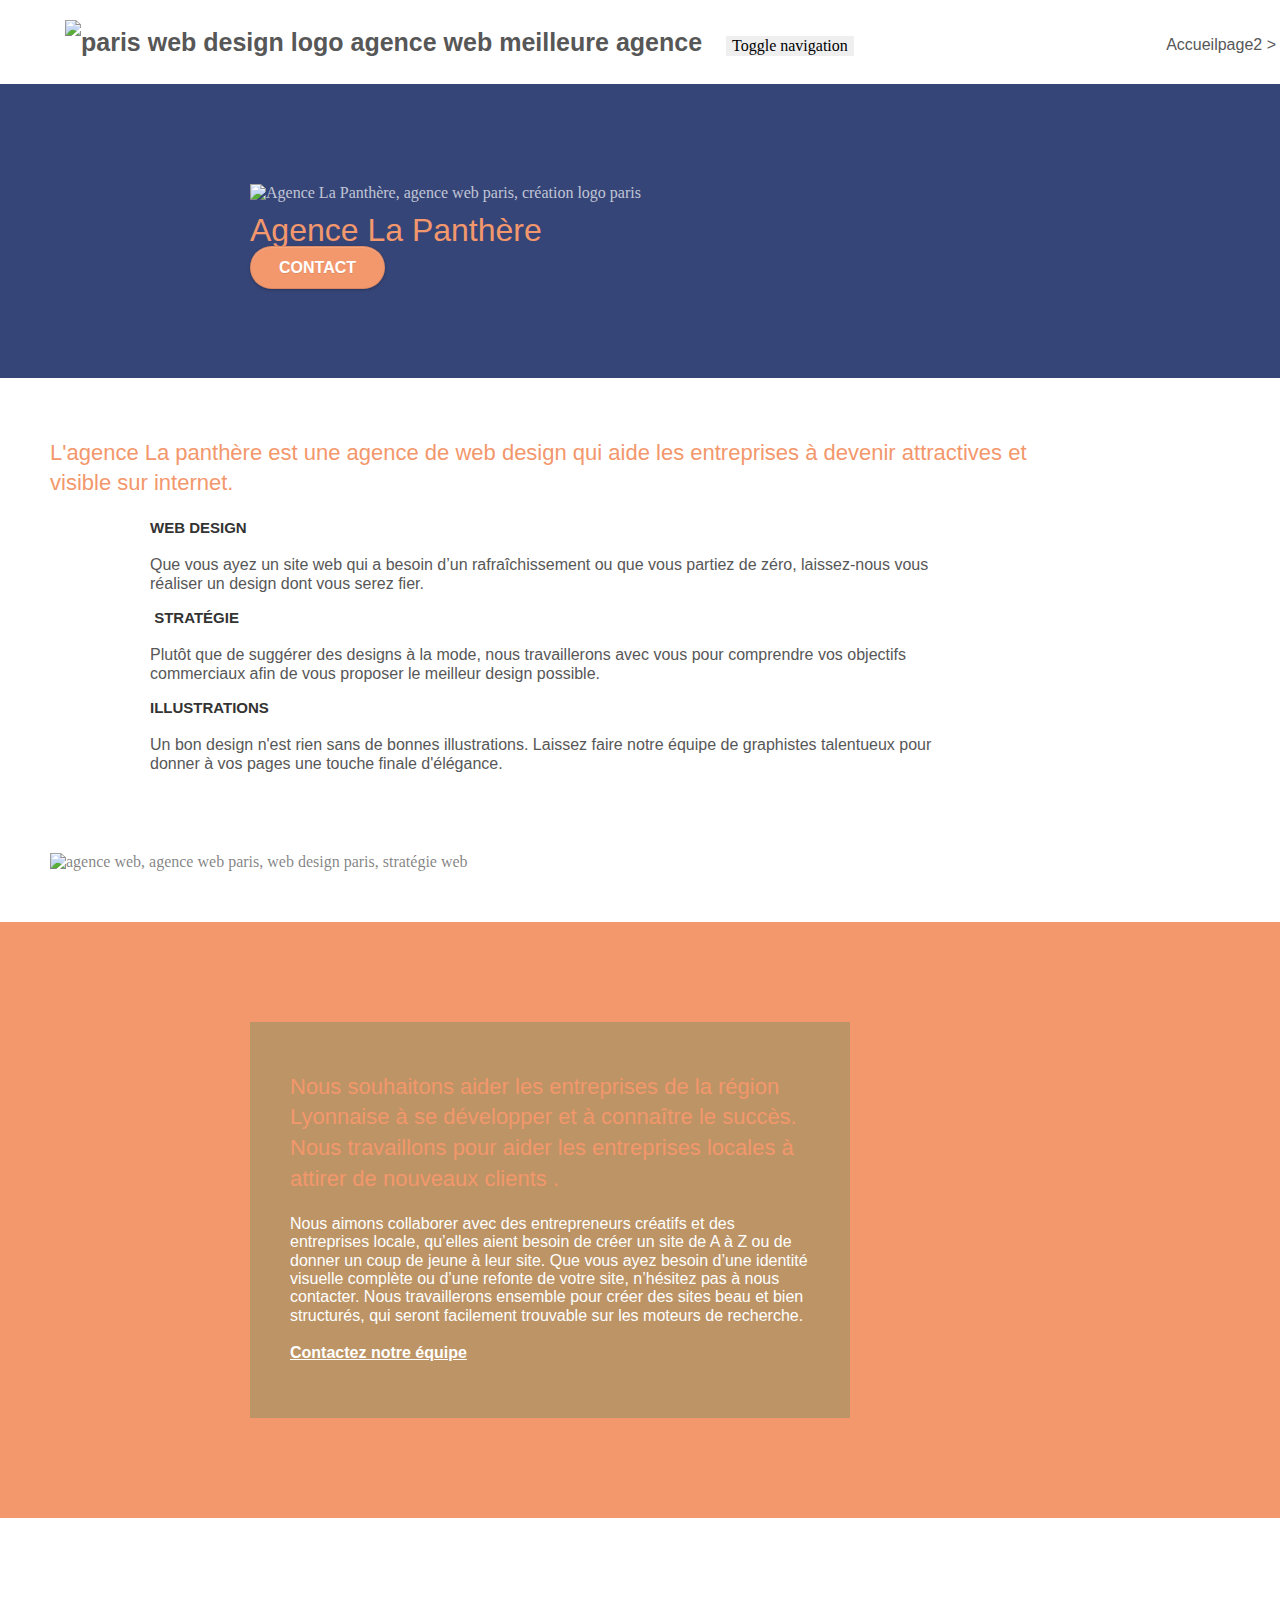
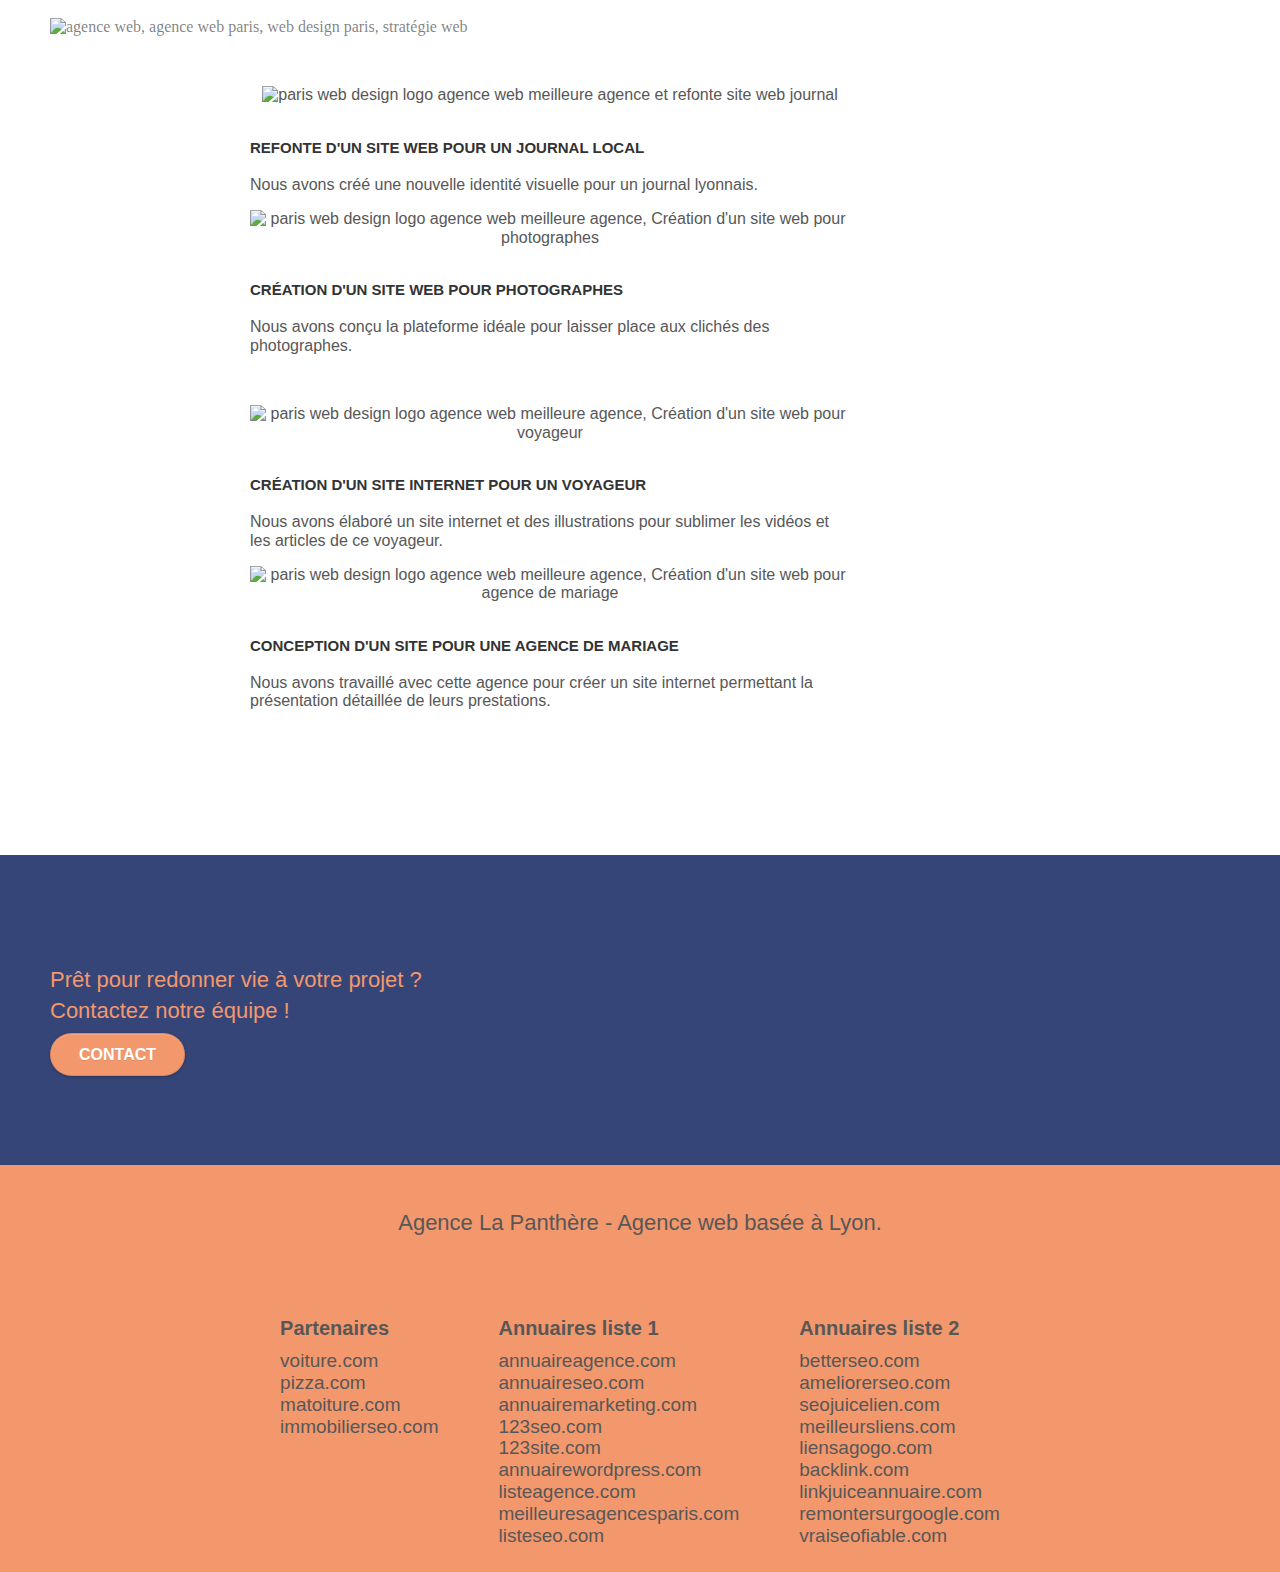
==== index.html @ 9db384db "SEO, Acces 1.0" ====
<!doctype html>
<html lang="fr">
<head>
    <meta charset="utf-8">
    <meta name="keywords" content="seo, google, site web, site internet, agence design paris, agence design, agence design,agence design,agence design,agence design,agence design,agence design,agence design,agence design">
    <meta name="description" content="L'agence La panthère est une agence de web design qui aide les entreprises à devenir attractives et visible sur internet.">
    <meta name="viewport" content="width=device-width, initial-scale=1.0, viewport-fit=cover">
    <link rel="shortcut icon" type="image/png" href="favicon.jpg">
    
	<link rel="stylesheet" type="text/css" href="./css/bootstrap.css">
	<link rel="stylesheet" type="text/css" href="./css/font-awesome.css">
	<link rel="stylesheet" type="text/css" href="css/et-line.css">
	<link rel="stylesheet" type="text/css" href="style.css">
	<link rel="stylesheet" type="text/css" href="css/normalize.css">
	
    
	<script src="./js/jquery-2.1.0.js"></script>
	<script src="./js/bootstrap.js"></script>
	<script src="./js/blocs.js"></script>
	<script src="./js/jquery.touchSwipe.js" defer></script>
	<script src="./js/gmaps.js"></script>

    <title>.</title>

    
<!-- Analytics -->
 
<!-- Analytics END -->
    
</head>
<body>
<!-- Principal conteneur -->
<div class="page-container">
    
<!-- bloc-0 -->
<div class="bloc bgc-white l-bloc " id="bloc-0">
	<div class="container bloc-sm">

		<nav class="navbar row">
			<div class="navbar-header">
				<a class="navbar-brand" href="index.html"><img src="img/agence-la-panthere-monochrome.svg" alt="paris web design logo agence web meilleure agence" height="40" /></a>
				<button id="nav-toggle" type="button" class="ui-navbar-toggle navbar-toggle" data-toggle="collapse" data-target=".navbar-1">
					<span class="sr-only">Toggle navigation</span><span class="icon-bar"></span><span class="icon-bar"></span><span class="icon-bar"></span>
				</button>
			</div>
			<div class="collapse navbar-collapse navbar-1 special-dropdown-nav">
				<ul class="site-navigation nav navbar-nav">
					<li>
						<a href="index.html">Accueil</a>
					</li>
					<li>
					</li>
					<li>
						<a href="page2.html">page2 &gt;</a>
					</li>
				</ul>
			</div>
		</nav>
	</div>
</div>
<!-- bloc-0 END -->

<!-- bloc-1-presentation -->
<div class="bloc bgc-dark-slate-blue bg-banniere d-bloc bg-t-edge bloc-bg-texture texture-paper b-parallax" id="bloc-1-hero">
	<div class="container bloc-lg">
		<div class="row tight-width-whitespace">
			<div class="col-sm-12">
				<img src="img/logo.png" class="center-block image-resize-mode" width="100" alt="Agence La Panthère, agence web paris, création logo paris" />
				<h1 class="text-center hero-bloc-text tc-white ">
					Agence La Panthère
				</h1>
				<div class="text-center">
					<a href="page2.html" class="btn btn-lg btn-clean btn-rd cta-hero btn-atomic-tangerine" id="cta-hero">Contact</a>
				</div>
			</div>
		</div>
	</div>
</div>
<!-- bloc-1-presentation END -->

<!-- bloc-2-services -->
<div class="bloc bgc-white l-bloc" id="bloc-2-services">
	<div class="container bloc-md">
		<div class="row">
			<h2 class="mg-md text-center tc-white">
				L'agence La panthère est une agence de web design qui aide les entreprises à devenir attractives et visible sur internet.
			</h2>
		</div>
		<div class="row voffset-lg med-width-whitespace">
			<div class="col-sm-4">
				<div class="text-center">
					<span class="et-icon-browser sm-shadow icon-dark-slate-blue icons icon-lg"></span>
				</div>
				<h3 class="mg-md text-center">
					Web design
				</h3>
				<p class="text-center ">
					Que vous ayez un site web qui a besoin d&rsquo;un rafraîchissement ou que vous partiez de zéro, laissez-nous vous réaliser un design dont vous serez fier.
				</p>
			</div>
			<div class="col-sm-4">
				<div class="text-center">
					<span class="et-icon-presentation sm-shadow icon-dark-slate-blue icons icon-lg"></span>
				</div>
				<h3 class="mg-md text-center">
					&nbsp;Stratégie
				</h3>
				<p class="text-center ">
					Plutôt que de suggérer des designs à la mode, nous travaillerons avec vous pour comprendre vos objectifs commerciaux afin de vous proposer le meilleur design possible.<br>
				</p>
			</div>
			<div class="col-sm-4">
				<div class="text-center">
					<span class="et-icon-edit sm-shadow icon-dark-slate-blue icons icon-lg"></span>
				</div>
				<h3 class="mg-md text-center">
					Illustrations
				</h3>
				<p class="text-center ">
					Un bon design n'est rien sans de bonnes illustrations. Laissez faire notre équipe de graphistes talentueux pour donner à vos pages une touche finale d'élégance.
				</p>
			</div>
		</div>
		<div class="row voffset-lg voffset">
			<div class="col-xs-12 col-md-8 col-md-offset-2 text-center">
				<img alt="agence web, agence web paris, web design paris, stratégie web" src="img/citation.png" />

			</div>
		</div>
	</div>
</div>
<!-- bloc-2-services END -->

<!-- bloc-3-what-i-do -->
<div class="bloc tc-white bgc-atomic-tangerine bg-presentation d-bloc bloc-bg-texture texture-paper b-parallax" id="bloc-3-what-i-do">
	<div class="container bloc-lg">
		<div class="row tight-width-whitespace black-background">
			<div class="col-sm-12">
				<h2 class="mg-md text-center tc-white">
					Nous souhaitons aider les entreprises de la région Lyonnaise à se développer et à connaître le succès. Nous travaillons pour aider les entreprises locales à attirer de nouveaux clients .<br>
				</h2>
				<p class="text-center white">
					Nous aimons collaborer avec des entrepreneurs créatifs et des entreprises locale, qu’elles aient besoin de créer un site de A à Z ou de donner un coup de jeune à leur site. Que vous ayez besoin d’une identité visuelle complète ou d’une refonte de votre site, n’hésitez pas à nous contacter. Nous travaillerons ensemble pour créer des sites beau et bien structurés, qui seront facilement trouvable sur les moteurs de recherche. <br><br><a class="ltc-white bold-link" href="page2.html">Contactez notre équipe</a><br>
				</p>
			</div>
		</div>
	</div>
</div>
<!-- bloc-3-what-i-do END -->

<!-- bloc-4-portfolio -->
<div class="bloc bgc-white bg-lines-h2-bg bg-repeat l-bloc" id="bloc-4-portfolio">
	<div class="container bloc-lg">
		<div class="row">
			<div class="col-sm-12 text-center">
				<img alt="agence web, agence web paris, web design paris, stratégie web" src="img/title2.png" />
			</div>
		</div>
		<div class="row tight-width-whitespace portfolio-row">
			<div class="col-sm-6">
				<a href="#" data-lightbox="img/1.jpg" data-gallery-id="gallery-1" data-caption="Refonte d'un site web pour un journal local" data-frame="snapshot-lb"><img src="img/1.jpg" alt="paris web design logo agence web meilleure agence et refonte site web journal" class="img-responsive portfolio-thumb" /></a>
				<h3 class="mg-md text-center">
					Refonte d'un site web pour un journal local
				</h3>
				<p class="text-center">
					Nous avons créé une nouvelle identité visuelle pour un journal lyonnais.
				</p>
			</div>
			<div class="col-sm-6">
				<a href="#" data-lightbox="img/2.jpg" data-gallery-id="gallery-1" data-caption="Création d'un site web pour photographes" data-frame="snapshot-lb"><img src="img/2.jpg" class="img-responsive portfolio-thumb" alt="paris web design logo agence web meilleure agence, Création d'un site web pour photographes" /></a>
				<h3 class="mg-md text-center">
					Création d'un site web pour photographes
				</h3>
				<p class="text-center">
					Nous avons conçu la plateforme idéale pour laisser place aux clichés des photographes.
				</p>
			</div>
		</div>
		<div class="row tight-width-whitespace portfolio-row">
			<div class="col-sm-6">
				<a href="#" data-lightbox="img/3.bmp" data-gallery-id="gallery-1" data-caption="Création d'un site internet pour un voyageur" data-frame="snapshot-lb"><img src="img/3.bmp" class="img-responsive portfolio-thumb" alt="paris web design logo agence web meilleure agence, Création d'un site web pour voyageur"/></a>
				<h3 class="mg-md text-center">
					Création d'un site internet pour un voyageur
				</h3>
				<p class="text-center">
					Nous avons élaboré un site internet et des illustrations pour sublimer les vidéos et les articles de ce voyageur.
				</p>
			</div>
			<div class="col-sm-6">
				<a href="#" data-lightbox="img/4.bmp" data-gallery-id="gallery-1" data-caption="Conception d'un site pour une agence de mariage" data-frame="snapshot-lb"><img src="img/4.bmp" class="img-responsive portfolio-thumb" alt="paris web design logo agence web meilleure agence, Création d'un site web pour agence de mariage" /></a>
				<h3 class="mg-md text-center">
					Conception d'un site pour une agence de mariage
				</h3>
				<p class="text-center">
					Nous avons travaillé avec cette agence pour créer un site internet permettant la présentation détaillée de leurs prestations.
				</p>
			</div>
		</div>
	</div>
</div>
<!-- bloc-4-portfolio END -->

<!-- bloc-5-cta -->
<div class="bloc bgc-dark-slate-blue bg-banniere d-bloc bloc-bg-texture texture-paper" id="bloc-5-cta">
	<div class="container bloc-lg">
		<div class="row">
			<h2 class="mg-md text-center tc-white">
				Prêt pour redonner vie à votre projet ?<br>Contactez notre équipe !
			</h2>
			<div class="col-sm-12 text-center">
				<a href="page2.html" class="btn btn-atomic-tangerine btn-clean btn-rd btn-lg cta-hero">Contact</a>
			</div>
		</div>
	</div>
</div>
<!-- bloc-5-cta END -->

<!-- Footer - bloc-8 -->
<footer>
	<h2>
		Agence La Panthère - Agence web basée à Lyon.
	</h2>
	<div class="social-content">
		<span><a class="social-link" href="#"><i class="fa-brands fa-twitter fa-2x"></i></a></span>
		<span><a class="social-link" href="#"><i class="fa-brands fa-facebook-f fa-2x"></i></a></span>
		<span><a class="social-link" href="#"><i class="fa-brands fa-dribbble fa-2x"></i></a></span>
		<span><a class="social-link" href="#"><i class="fa-brands fa-instagram fa-2x"></i></a></span>
	</div>
	<div class="footer-content">
		<div class="">
			<p>Partenaires</p>
			<ul>
				<li><a href="voiture.com">voiture.com</a></li>
				<li><a href="pizza.com">pizza.com</a></li>
				<li><a href="matoiture.com">matoiture.com</a></li>
				<li><a href="immobilierseo.com">immobilierseo.com</a></li>
			</ul>
		</div>
		<div class="">
			<p>Annuaires liste 1</p>
			<ul>
				<li><a href="annuaireagence.com">annuaireagence.com</a></li>
				<li><a href="annuaireseo.com">annuaireseo.com</a></li>
				<li><a href="annuairemarketing.com">annuairemarketing.com</a></li>
				<li><a href="123seoture.com">123seo.com</a></li>
				<li><a href="123site.com">123site.com</a></li>
				<li><a href="annuairewordpress.com">annuairewordpress.com</a></li>
				<li><a href="listeagence.com">listeagence.com</a></li>
				<li><a href="meilleuresagencesparis.com">meilleuresagencesparis.com</a></li>
				<li><a href="listeseo.com">listeseo.com</a></li>
			</ul>
		</div>
		<div class="">
			<p>Annuaires liste 2</p>
			<ul>
				<li><a href="betterseo.com">betterseo.com</a></li>
				<li><a href="ameliorerseo.com">ameliorerseo.com</a></li>
				<li><a href="seojuicelien.com">seojuicelien.com</a></li>
				<li><a href="meilleursliens.com">meilleursliens.com</a></li>
				<li><a href="liensagogo.com">liensagogo.com</a></li>
				<li><a href="backlink.com">backlink.com</a></li>
				<li><a href="linkjuiceannuaire.com">linkjuiceannuaire.com</a></li>
				<li><a href="remontersurgoogle.com">remontersurgoogle.com</a></li>
				<li><a href="vraiseofiable.com">vraiseofiable.com</a></li>
			</ul>
		</div>
	</div>
</footer>
<!-- Footer - bloc-8 END -->

</div>
<!-- Principal conteneur END -->

<script src="https://kit.fontawesome.com/66a6e601e6.js" crossorigin="anonymous"></script>   

</body>
</html>
---- style.css ----
body {
    margin: 0;
    padding: 0;
    background: #FFF;
    overflow-x: hidden;
    -webkit-font-smoothing: antialiased;
    -moz-osx-font-smoothing: grayscale;
}

a,
button {
    transition: all .3s ease-in-out;
    outline: none!important;
}

a:hover {
    text-decoration: none;
    cursor: pointer;
}

#page-loading-blocs-notifaction {
    position: fixed;
    top: 0;
    bottom: 0;
    width: 100%;
    z-index: 100000;
    background: #FFFFFF url("img/pageload-spinner.gif") no-repeat center center;
}

.bloc {
    width: 100%;
    clear: both;
    background: 50% 50% no-repeat;
    padding: 0 50px;
    -webkit-background-size: cover;
    -moz-background-size: cover;
    -o-background-size: cover;
    background-size: cover;
    position: relative;
}

.bloc .container {
    padding-left: 0;
    padding-right: 0;
}

.bloc-lg {
    padding: 100px 50px;
}

.bloc-md {
    padding: 50px;
}

.bloc-sm {
    padding: 20px 50px;
}

.bg-center,
.bg-l-edge,
.bg-r-edge,
.bg-t-edge,
.bg-b-edge,
.bg-tl-edge,
.bg-bl-edge,
.bg-tr-edge,
.bg-br-edge,
.bg-repeat {
    -webkit-background-size: auto!important;
    -moz-background-size: auto!important;
    -o-background-size: auto!important;
    background-size: auto!important;
}

.bg-repeat {
    background: repeat;
}

.bg-t-edge {
    background: top no-repeat;
}

.bloc-bg-texture::before {
    content: "";
    background-size: 2px 2px;
    position: absolute;
    top: 0;
    bottom: 0;
    left: 0;
    right: 0;
}

.texture-paper::before {
    background: url("img/texture-paper.png");
    background-size: 280px 280px;
}

.b-parallax {
    background-attachment: fixed;
}

.d-bloc {
    color: rgba(255, 255, 255, .7);
}

.d-bloc button:hover {
    color: rgba(255, 255, 255, .9);
}

.d-bloc .icon-round,
.d-bloc .icon-square,
.d-bloc .icon-rounded,
.d-bloc .icon-semi-rounded-a,
.d-bloc .icon-semi-rounded-b {
    border-color: rgba(255, 255, 255, .9);
}

.d-bloc .divider-h span {
    border-color: rgba(255, 255, 255, .2);
}

.d-bloc .a-btn,
.d-bloc .navbar a,
.d-bloc .navbar-brand,
.d-bloc a .icon-sm,
.d-bloc a .icon-md,
.d-bloc a .icon-lg,
.d-bloc a .icon-xl,
.d-bloc h1 a,
.d-bloc h2 a,
.d-bloc h3 a,
.d-bloc h4 a,
.d-bloc h5 a,
.d-bloc h6 a,
.d-bloc p a {
    color: rgba(255, 255, 255, .6);
}

.d-bloc .a-btn:hover,
.d-bloc .navbar a:hover,
.d-bloc .navbar-brand:hover,
.d-bloc a:hover .icon-sm,
.d-bloc a:hover .icon-md,
.d-bloc a:hover .icon-lg,
.d-bloc a:hover .icon-xl,
.d-bloc h1 a:hover,
.d-bloc h2 a:hover,
.d-bloc h3 a:hover,
.d-bloc h4 a:hover,
.d-bloc h5 a:hover,
.d-bloc h6 a:hover,
.d-bloc p a:hover {
    color: rgba(255, 255, 255, 1);
}

.d-bloc .navbar-toggle .icon-bar {
    background: rgba(255, 255, 255, 1);
}

.d-bloc .btn-wire,
.d-bloc .btn-wire:hover {
    color: rgba(255, 255, 255, 1);
    border-color: rgba(255, 255, 255, 1);
}

.d-bloc .panel {
    color: rgba(0, 0, 0, .5);
}

.d-bloc .panel button:hover {
    color: rgba(0, 0, 0, .7);
}

.d-bloc .panel icon {
    border-color: rgba(0, 0, 0, .7);
}

.d-bloc .panel .divider-h span {
    border-color: rgba(0, 0, 0, .1);
}

.d-bloc .panel .a-btn {
    color: rgba(0, 0, 0, .6);
}

.d-bloc .panel .a-btn:hover {
    color: rgba(0, 0, 0, 1);
}

.d-bloc .panel .btn-wire,
.d-bloc .panel .btn-wire:hover {
    color: rgba(0, 0, 0, .7);
    border-color: rgba(0, 0, 0, .3);
}

.d-bloc .panel,
.l-bloc {
    color: rgba(0, 0, 0, .5);
}

.d-bloc .panel button:hover,
.l-bloc button:hover {
    color: rgba(0, 0, 0, .7);
}

.l-bloc .icon-round,
.l-bloc .icon-square,
.l-bloc .icon-rounded,
.l-bloc .icon-semi-rounded-a,
.l-bloc .icon-semi-rounded-b {
    border-color: rgba(0, 0, 0, .7);
}

.d-bloc .panel .divider-h span,
.l-bloc .divider-h span {
    border-color: rgba(0, 0, 0, .1);
}

.d-bloc .panel .a-btn,
.l-bloc .a-btn,
.l-bloc .navbar a,
.l-bloc .navbar-brand,
.l-bloc a .icon-sm,
.l-bloc a .icon-md,
.l-bloc a .icon-lg,
.l-bloc a .icon-xl,
.l-bloc h1 a,
.l-bloc h2 a,
.l-bloc h3 a,
.l-bloc h4 a,
.l-bloc h5 a,
.l-bloc h6 a,
.l-bloc p a {
    color: rgba(0, 0, 0, .6);
}

.d-bloc .panel .a-btn:hover,
.l-bloc .a-btn:hover,
.l-bloc .navbar a:hover,
.l-bloc .navbar-brand:hover,
.l-bloc a:hover .icon-sm,
.l-bloc a:hover .icon-md,
.l-bloc a:hover .icon-lg,
.l-bloc a:hover .icon-xl,
.l-bloc h1 a:hover,
.l-bloc h2 a:hover,
.l-bloc h3 a:hover,
.l-bloc h4 a:hover,
.l-bloc h5 a:hover,
.l-bloc h6 a:hover,
.l-bloc p a:hover {
    color: rgba(0, 0, 0, 1);
}

.l-bloc .navbar-toggle .icon-bar {
    color: rgba(0, 0, 0, .6);
}

.d-bloc .panel .btn-wire,
.d-bloc .panel .btn-wire:hover,
.l-bloc .btn-wire,
.l-bloc .btn-wire:hover {
    color: rgba(0, 0, 0, .7);
    border-color: rgba(0, 0, 0, .3);
}

.voffset {
    margin-top: 30px;
}

.voffset-lg {
    margin-top: 80px;
}

.row-no-gutters {
    margin-right: 0;
    margin-left: 0;
}

.row.row-no-gutters > [class^="col-"],
.row.row-no-gutters > [class*=" col-"] {
    padding-right: 0;
    padding-left: 0;
}

#bloc-1-hero h1 {
    font-size: 32px;
}

.navbar {
    margin-bottom: 0;
    z-index: 1;
}

.navbar-brand {
    height: auto;
    padding: 3px 15px;
    font-size: 25px;
    font-weight: normal;
    font-weight: 600;
    line-height: 44px;
}

.navbar-brand img {
    max-height: 200px;
    margin: 0 5px 0 0;
    display: inline;
}

.navbar-brand img[src$=svg] {
    min-width: 100px;
}

.nav-center .navbar-brand img {
    margin: 0;
}

.navbar .nav {
    padding-top: 2px;
    margin-right: -16px;
    float: right;
    z-index: 1;
}

.nav > li {
    float: left;
    margin-top: 4px;
    font-size: 16px;
}

.navbar-nav .open .dropdown-menu > li > a {
    text-align: inherit;
}

.nav > li a:hover,
.nav > li a:focus {
    background: transparent;
}

.navbar-toggle {
    margin: 10px 10px 0 0;
    border: 0px;
}

.navbar-toggle:hover {
    background: transparent!important;
}

.navbar-toggle .icon-bar {
    background-color: rgba(0, 0, 0, .5);
    width: 26px;
}

.nav-invert .navbar .nav {
    float: left;
}

.nav-invert .navbar-header,
.nav-invert .navbar-brand {
    float: right;
    position: relative;
    z-index: 2;
}

@media (min-width: 768px) {
    .site-navigation {
        position: absolute;
        top: 50%;
        right: 20px;
        transform: translate(0, -50%);
        -webkit-transform: translateY(-50%);
    }
    .nav > li .dropdown-menu a,
    .nav > li .dropdown-menu a:hover {
        color: #484848;
    }
    .nav-invert .site-navigation {
        left: 0;
        right: 0;
    }
    .nav-center {
        text-align: center;
    }
    .nav-center .navbar-header {
        width: 100%;
    }
    .nav-center .navbar-header,
    .nav-center .navbar-brand,
    .nav-center .nav > li {
        float: none;
        display: inline-block;
    }
    .nav-center .site-navigation {
        position: relative;
        width: 100%;
        right: 0;
        margin-right: 0px;
        margin-top: 20px;
    }
    .nav-center.mini-nav .navbar-toggle {
        float: none;
        margin: 10px auto 0;
    }
}

.nav > li > .dropdown a {
    background: none!important;
    display: block;
    padding: 14px 15px;
}

nav .caret {
    margin: 0 5px;
}

.dropdown-menu .dropdown-menu {
    top: -8px;
    left: 100%;
}

.dropdown-menu .dropmenu-flow-right {
    top: 100%;
    left: 0;
    margin-left: -1px;
    border-top-left-radius: 0;
    border-top-right-radius: 0;
}

.dropdown-menu .dropdown span {
    border: 4px solid black;
    border-top-color: transparent;
    border-right-color: transparent;
    border-bottom-color: transparent;
    margin: 6px -5px 0 0!important;
    float: right;
}

.mg-md {
    margin-top: 10px;
    margin-bottom: 20px;
}

.mg-lg {
    margin-top: 10px;
    margin-bottom: 40px;
}

.btn {
    margin: 0 5px 5px 0;
}

.btn.pull-right {
    margin: 0 0 5px 5px;
}

.btn-d,
.btn-d:hover,
.btn-d:focus {
    color: #FFF;
    background: rgba(0, 0, 0, .3);
}

button {
    outline: none!important;
}

.btn-rd {
    border-radius: 40px;
}

.btn-clean {
    border: 1px solid rgba(0, 0, 0, .08);
    border-bottom-color: rgba(0, 0, 0, .1);
    text-shadow: 0 1px 0 rgba(0, 0, 1, .1);
    box-shadow: 0 1px 3px rgba(0, 0, 1, .25), inset 0 1px 0 0 rgba(255, 255, 255, .15);
}

.icon-md {
    font-size: 30px!important;
}

.icon-lg {
    font-size: 60px!important;
}

.sm-shadow {
    text-shadow: 0 1px 2px rgba(0, 0, 0, .3);
}

.panel-sq,
.panel-sq .panel-heading,
.panel-sq .panel-footer {
    border-radius: 0;
}

.panel-rd {
    border-radius: 30px;
}

.panel-rd .panel-heading {
    border-radius: 29px 29px 0 0;
}

.panel-rd .panel-footer {
    border-radius: 0 0 29px 29px;
}

.form-control {
    border-color: rgba(0, 0, 0, .1);
    box-shadow: none;
}

.scrollToTop {
    width: 40px;
    height: 40px;
    position: fixed;
    bottom: 20px;
    right: 20px;
    opacity: 0;
    z-index: 500;
    transition: all .3s ease-in-out;
}

.scrollToTop span {
    margin-top: 6px;
}

.showScrollTop {
    font-size: 14px;
    opacity: 1;
}

a[data-lightbox] {
    position: relative;
    display: block;
    text-align: center;
}

a[data-lightbox]:hover::before {
    content: "+";
    font-family: "HelveticaNeue-Light", "Helvetica Neue Light", "Helvetica Neue", Helvetica, Arial;
    font-size: 32px;
    width: 50px;
    height: 50px;
    margin-left: -25px;
    border-radius: 50%;
    background: rgba(0, 0, 0, .6);
    color: #FFF;
    font-weight: 100;
    z-index: 1;
    position: absolute;
    top: 50%;
    transform: translateY(-50%);
    -webkit-transform: translateY(-50%);
}

a[data-lightbox]:hover img {
    opacity: 0.6;
    -webkit-animation-fill-mode: none;
    animation-fill-mode: none;
}

#lightbox-modal {
    display: flex;
    align-items: center;
}

#lightbox-modal .modal-dialog {
    width: 90%;
    max-width: 900px;
    margin: 0 auto 0;
}

#lightbox-modal .modal-dialog img {
    max-height: 90vh;
    margin: 0 auto;
}

.lightbox-caption {
    padding: 20px;
    color: #FFF;
    background: rgba(0, 0, 0, .5);
    position: absolute;
    left: 15px;
    right: 15px;
    bottom: 5px;
}

.close-lightbox {
    color: #FFF;
    font-size: 30px;
    position: absolute;
    top: 20px;
    right: 20px;
    z-index: 20;
    background: rgba(0, 0, 0, .5);
    border: none;
    line-height: 30px;
    padding: 0 9px 5px;
    opacity: 0.3;
}

.close-lightbox:hover,
.next-lightbox:hover,
.prev-lightbox:hover {
    opacity: 1.0;
    color: #FFF;
}

.next-lightbox,
.prev-lightbox {
    font-size: 20px;
    color: rgba(255, 255, 255, .9);
    background: rgba(0, 0, 0, .5);
    transition: all .2s ease-in-out;
    position: absolute;
    top: 45%;
    z-index: 1;
    opacity: 0.4;
}

.next-lightbox {
    padding: 6px 8px 1px 13px;
    right: 25px;
}

.prev-lightbox {
    padding: 6px 13px 1px 10px;
    left: 25px;
}

.snapshot-lb .modal-body {
    padding-bottom: 45px;
}

.snapshot-lb .lightbox-caption {
    padding: 0;
    color: rgba(0, 0, 0, .5);
    background: none;
}

h1,
h2,
h3,
h4,
h5,
h6,
p,
label,
.btn,
a {
    font-family: "helvetica";
    font-weight: 400;
    color: #575757!important;
}

.container {
    max-width: 1000px;
}

.hero-bloc-text {
    font-size: 38px;
}

.hero-bloc-text-sub {
    font-size: 36px;
}

.statement-bloc-text {
    line-height: 26px;
    font-style: italic;
    font-size: 20px;
    text-align: center;
    font-weight: lighter;
    max-width: 520px;
    margin: auto auto auto auto;
}
.tight-width-whitespace {
    max-width: 600px;
    margin: auto auto auto auto;
}

.h1 {
    font-size: 20px;
    font-family: "Open Sans";
}

.cta-hero {
    margin-top: 22px;
    color: #FFFFFF!important;
    text-transform: uppercase;
    padding: 12px 28px 12px 28px;
    font-size: 16px;
    font-weight: 700;
}

.social {
    max-width: 400px;
    margin: auto auto auto auto;
}

h2 {
    font-size: 22px;
    line-height: 1.4em;
}

h3 {
    font-size: 15px;
    text-transform: uppercase;
    font-weight: 700;
    color: #333333!important;
}

.med-width-whitespace {
    max-width: 800px;
    margin: auto auto auto auto;
    box-shadow: 0px 0px 0px #000000;
}

h1 {
    color: #333333!important;
}

h4 {
    color: #333333!important;
}

.icons {
    margin-bottom: 14px;
    margin-top: 24px;
}

.white {
    color: #FFFFFF!important;
}

.portfolio-thumb {
    margin-bottom: 24px;
}

.portfolio-row {
    margin-bottom: 44px;
    margin-top: 50px;
}

.avatar {
    box-shadow: 0px 4px 9px rgba(0, 0, 0, 0.3);
}

.black-background {
    background-color: rgba(165, 147, 99, 0.7);
    padding: 40px 40px 40px 40px;
}

.bold-link {
    font-weight: 900;
    text-decoration: underline!important;
}

.bgc-white {
    background-color: #FFFFFF;
}

.bgc-dark-slate-blue {
    background-color: #364577;
}

.bgc-atomic-tangerine {
    background-color: #F3976C;
}

.tc-white {
    color: #F3976C!important;
}

.btn-atomic-tangerine {
    background: #F3976C;
    color: #FFFFFF!important;
}

.btn-atomic-tangerine:hover {
    background: #c27956!important;
    color: #FFFFFF!important;
}

.ltc-white {
    color: #FFFFFF!important;
}

.ltc-white:hover {
    color: #cccccc!important;
}

.ltc-atomic-tangerine {
    color: #F3976C!important;
}

.ltc-atomic-tangerine:hover {
    color: #c27956!important;
}

.icon-dark-slate-blue {
    color: #364577!important;
    border-color: #364577!important;
}

.bg-dots-bg {
    background-image: url("img/dots-bg.png");
}

.bg-lines-h2-bg {
    background-image: url("img/lines-h2-bg.png");
}

.bg-banniere {
    background-image: url("img/agence-la-panthere.jpg");
}

.bg-presentation {
    background-image: url("img/image-de-presentation.bmp");
}

@media (max-width: 1024px) {
    .bloc {
        padding-left: 20px;
        padding-right: 20px;
    }
    .bloc.full-width-bloc,
    .bloc-tile-2.full-width-bloc .container,
    .bloc-tile-3.full-width-bloc .container,
    .bloc-tile-4.full-width-bloc .container {
        padding-left: 0;
        padding-right: 0;
    }
}

@media (max-width: 992px) and (min-width: 768px) {
    .navbar .nav {
        max-width: 80%
    }
    .nav-center.navbar .nav {
        max-width: 100%
    }
}

@media only screen and (min-device-width: 768px) and (max-device-width: 1024px) and (orientation: landscape) {
    .b-parallax {
        background-attachment: scroll;
    }
}

@media only screen and (min-device-width: 1024px) and (max-device-width: 1366px) and (-webkit-min-device-pixel-ratio: 1.5) {
    .b-parallax {
        background-attachment: scroll;
    }
}

@media (max-width: 991px) {
    .container {
        width: 100%;
    }
    .b-parallax {
        background-attachment: scroll;
    }
    .page-container,
    #hero-bloc {
        overflow-x: hidden;
        position: relative;
    }
    .bloc {
        padding-left: constant(safe-area-inset-left);
        padding-right: constant(safe-area-inset-right);
    }
    .bloc-group,
    .bloc-group .bloc {
        display: block;
        width: 100%;
    }
    .bloc-fill-screen .fill-bloc-top-edge,
    .bloc-fill-screen .fill-bloc-bottom-edge {
        padding: 0 20px;
        padding-left: constant(safe-area-inset-left);
        padding-right: constant(safe-area-inset-right);
    }
}

@media (max-width: 767px) {
    .page-container {
        overflow-x: hidden;
        position: relative;
    }
    h1,
    h2,
    h3,
    h4,
    h5,
    h6,
    p,
    #disqus_thread {
        padding-left: 10px!important;
        padding-right: 10px!important;
    }
    .b-parallax {
        background-attachment: scroll;
    }
    .navbar .nav {
        padding-top: 0;
        border-top: 1px solid rgba(0, 0, 0, .2);
        float: none!important;
    }
    .navbar.row {
        margin-left: 0;
        margin-right: 0;
    }
    .site-navigation {
        position: inherit;
        transform: none;
        -webkit-transform: none;
        -ms-transform: none;
    }
    .nav > li {
        margin-top: 0;
        border-bottom: 1px solid rgba(0, 0, 0, .1);
        background: rgba(0, 0, 0, .05);
        text-align: left;
        padding-left: 15px;
        width: 100%;
    }
    .nav > li:hover {
        background: rgba(0, 0, 0, .08);
    }
    .dropdown .dropdown a .caret {
        float: none;
        margin: 5px 0 0 10px!important;
        border: 4px solid black;
        border-bottom-color: transparent;
        border-right-color: transparent;
        border-left-color: transparent;
    }
    #hero-bloc .navbar .nav {
        background: rgba(0, 0, 0, .8);
    }
    #hero-bloc .navbar .nav a {
        color: rgba(255, 255, 255, .6);
    }
    .hero {
        padding: 50px 0;
    }
    .hero-nav {
        left: -1px;
        right: -1px;
    }
    .navbar-collapse {
        padding: 0;
        overflow-x: hidden;
        -webkit-box-shadow: none;
        box-shadow: none;
    }
    .navbar-brand img {
        max-height: 40px;
        width: auto;
    }
    .nav-invert .navbar-header {
        float: none;
        width: 100%;
    }
    .nav-invert .navbar-toggle {
        float: left;
        margin-left: 10px;
    }
    .bloc {
        padding-left: 0;
        padding-right: 0;
    }
    .bloc-xxl,
    .bloc-xl,
    .bloc-lg {
        padding: 40px 0;
    }
    .bloc-sm,
    .bloc-md {
        padding-left: 0;
        padding-right: 0;
    }
    .bloc-tile-2 .container,
    .bloc-tile-3 .container,
    .bloc-tile-4 .container,
    .bloc-fill-screen .fill-bloc-top-edge,
    .bloc-fill-screen .fill-bloc-bottom-edge {
        padding-left: 0;
        padding-right: 0;
    }
    .a-block {
        padding: 0 10px;
    }
    .btn-dwn {
        display: none;
    }
    .voffset {
        margin-top: 5px;
    }
    .voffset-md {
        margin-top: 20px;
    }
    .voffset-lg {
        margin-top: 30px;
    }
    form {
        padding: 5px;
    }
    .close-lightbox {
        display: inline-block;
    }
    .blocsapp-device-iphone5 {
        background-size: 216px 425px;
        padding-top: 60px;
        width: 216px;
        height: 425px;
    }
    .blocsapp-device-iphone5 img {
        width: 180px;
        height: 320px;
    }
}

@media (max-width: 400px) {
    .bloc {
        padding-left: 0;
        padding-right: 0;
    }
}

@media (max-width: 767px) {
    .bloc-mob-center-text {
        text-align: center;
    }
}


footer {
    background-color: #f3976c;
    padding: 25px;
    display: flex;
    flex-direction: column;
    align-items: center;
    gap: 20px;
  }
  footer p {
    font-size: 21px;
  }
  footer .social-content {
    display: flex;
    gap: 40px;
  }
  footer .social-content .social-link {
    color: #000;
  }
  footer .social-content .social-link:hover {
    color: rgb(219, 206, 200);
  }
  footer .footer-content {
    display: flex;
    flex-direction: column;
    gap: 20px;
  }
  footer .footer-content p {
    font-size: 20px;
    margin-bottom: 10px;
    font-weight: 600;
  }
  footer .footer-content a {
    font-size: 19px;
    color: hsla(0deg, 0%, 0%, 0.8);
  }
  
  @media all and (min-width: 767px) {

    footer .footer-content {
      flex-direction: row;
      gap: 60px;
    }
  }
  @media all and (min-width: 993px) {
    footer .footer-content {
      flex-direction: row;
      gap: 60px;
    }
  
  }
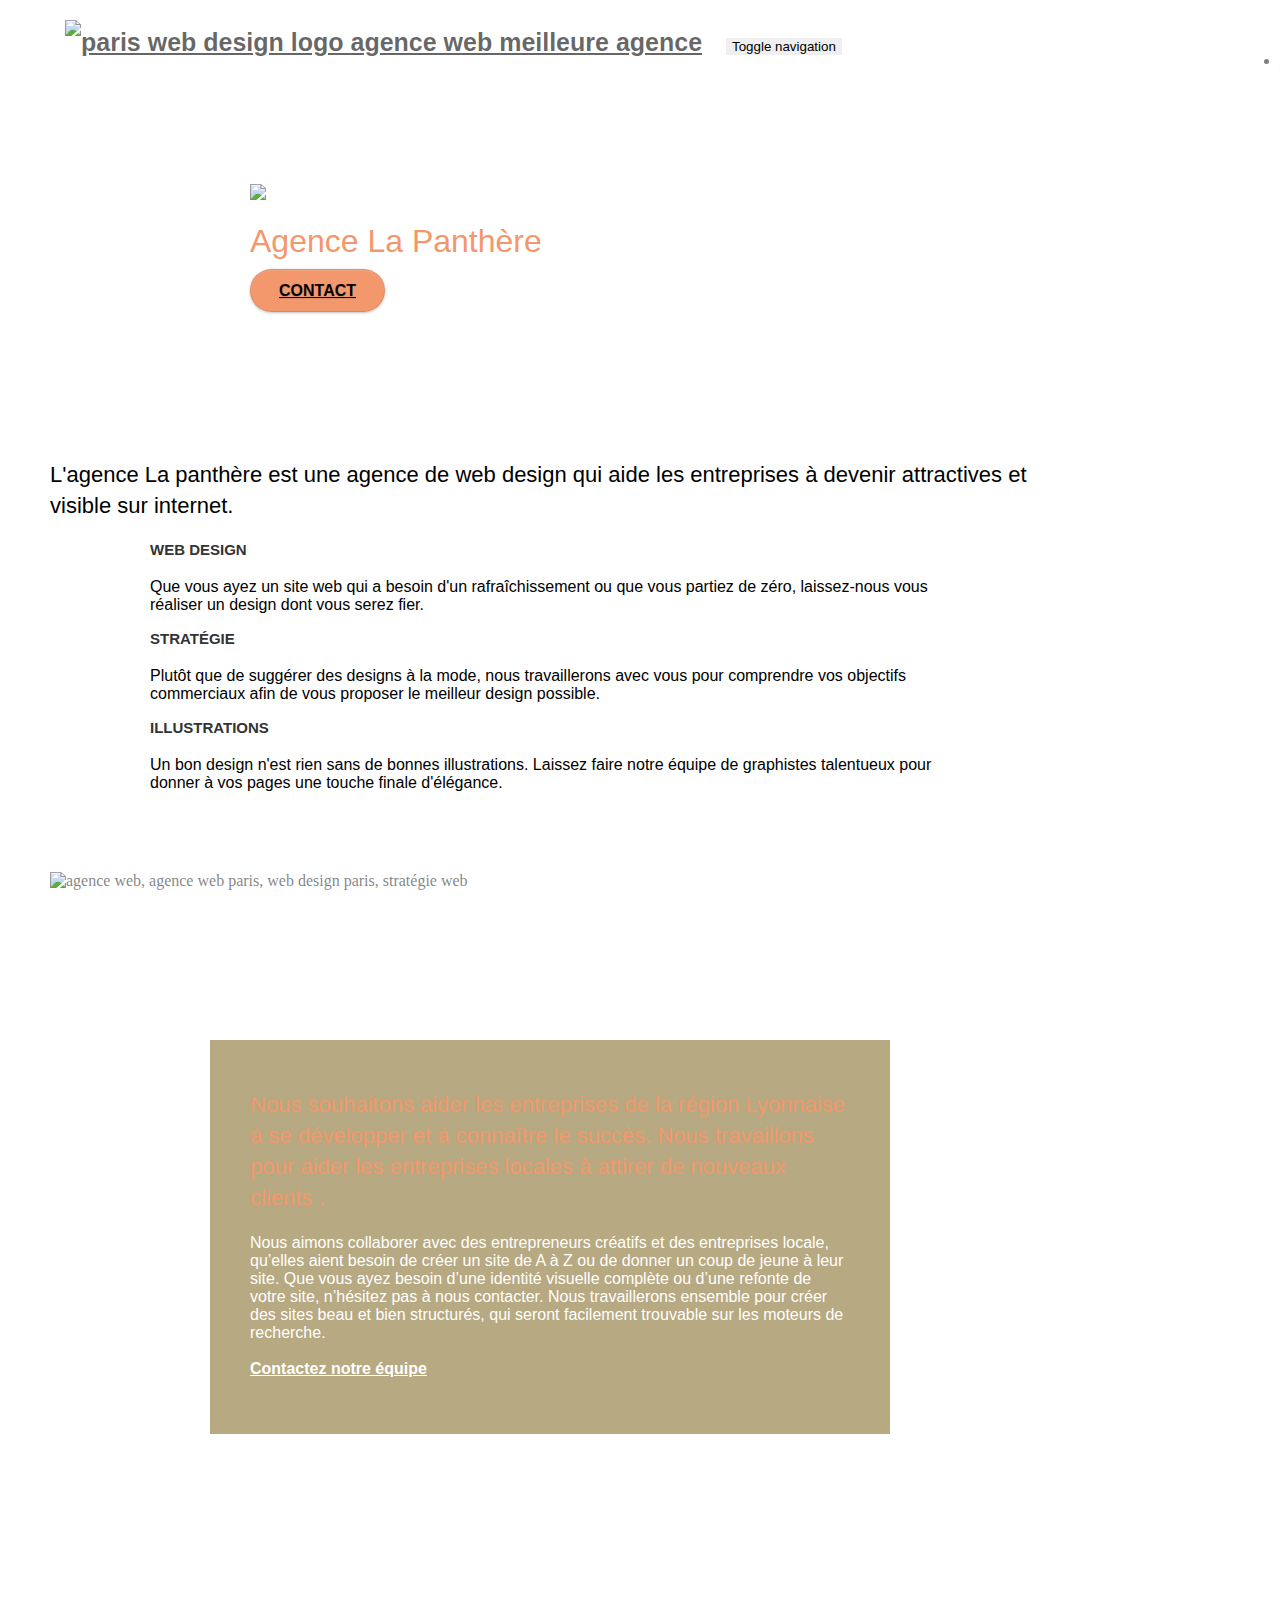
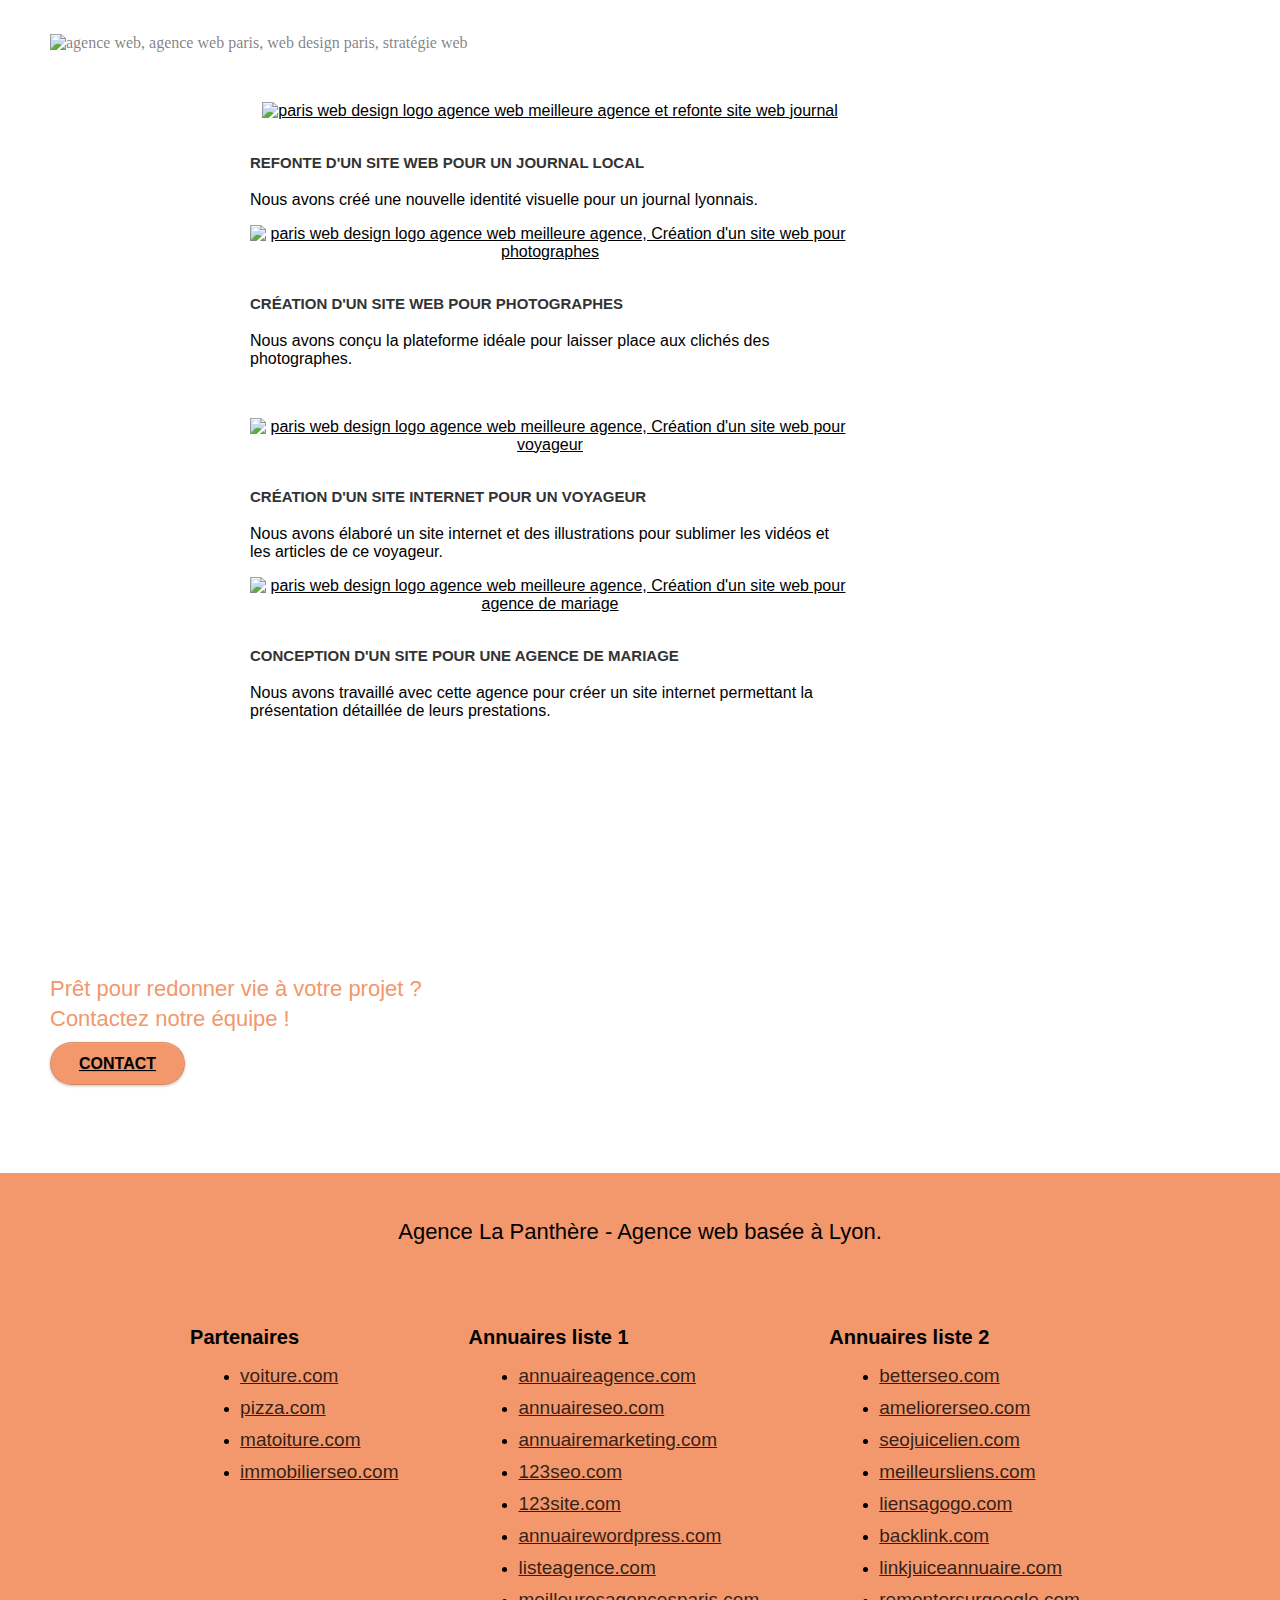
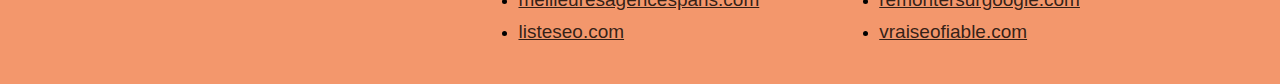
==== commit 5246dc9a: "sémantique, ranger" ====
--- a/index.html
+++ b/index.html
@@ -1,277 +1,331 @@
 <!doctype html>
 <html lang="fr">
+
 <head>
-    <meta charset="utf-8">
-    <meta name="keywords" content="seo, google, site web, site internet, agence design paris, agence design, agence design,agence design,agence design,agence design,agence design,agence design,agence design,agence design">
-    <meta name="description" content="L'agence La panthère est une agence de web design qui aide les entreprises à devenir attractives et visible sur internet.">
-    <meta name="viewport" content="width=device-width, initial-scale=1.0, viewport-fit=cover">
-    <link rel="shortcut icon" type="image/png" href="favicon.jpg">
-    
-	<link rel="stylesheet" type="text/css" href="./css/bootstrap.css">
-	<link rel="stylesheet" type="text/css" href="./css/font-awesome.css">
+	<meta charset="utf-8">
+	<meta name="keywords"
+		content="seo, google, site web, site internet, agence design paris, agence design, agence design,agence design,agence design,agence design,agence design,agence design,agence design,agence design">
+	<meta name="description"
+		content="L'agence La panthère est une agence de web design qui aide les entreprises à devenir attractives et visible sur internet.">
+	<meta name="viewport" content="width=device-width, initial-scale=1.0, viewport-fit=cover">
+	<link rel="shortcut icon" type="image/png" href="img/favicon.jpg">
+
+	<link rel="stylesheet" type="text/css" href="css/normalize.min.css">
+	<link rel="stylesheet" type="text/css" href="css/bootstrap.min.css">
+	<link rel="stylesheet" type="text/css" href="css/style.min.css">
+	<link rel="stylesheet" type="text/css" href="css/font-awesome.css">
 	<link rel="stylesheet" type="text/css" href="css/et-line.css">
-	<link rel="stylesheet" type="text/css" href="style.css">
-	<link rel="stylesheet" type="text/css" href="css/normalize.css">
-	
-    
+
+	<title>Agence La Panthère</title>
+
+
+	<!-- Analytics -->
+
+	<!-- Analytics END -->
+
+</head>
+
+<body>
+	<!-- Principal conteneur -->
+	<div class="page-container">
+
+		<!-- bloc-0 -->
+		<header class="bloc bgc-white l-bloc " id="bloc-0">
+			<div class="container bloc-sm">
+
+				<nav class="navbar row">
+					<div class="navbar-header">
+						<a class="navbar-brand" href="index.html"><img src="img/agence-la-panthere-monochrome.svg"
+								alt="paris web design logo agence web meilleure agence" height="40" /></a>
+						<button id="nav-toggle" type="button" class="ui-navbar-toggle navbar-toggle"
+							data-toggle="collapse" data-target=".navbar-1">
+							<span class="sr-only">Toggle navigation</span><span class="icon-bar"></span><span
+								class="icon-bar"></span><span class="icon-bar"></span>
+						</button>
+					</div>
+					<div class="collapse navbar-collapse navbar-1 special-dropdown-nav">
+						<ul class="site-navigation nav navbar-nav">
+							<li>
+								<a href="index.html">Accueil</a>
+							</li>
+							<li>
+							</li>
+							<li>
+								<a href="page2.html">page2</a>
+							</li>
+						</ul>
+					</div>
+				</nav>
+			</div>
+		</header>
+		<!-- bloc-0 END -->
+		<main>
+			<!-- bloc-1-presentation -->
+			<section
+				class="bloc bgc-dark-slate-blue bg-banniere d-bloc bg-t-edge bloc-bg-texture texture-paper b-parallax"
+				id="bloc-1-hero">
+				<div class="container bloc-lg">
+					<div class="row tight-width-whitespace">
+						<div class="col-sm-12">
+							<img src="img/logo.png" class="center-block image-resize-mode" width="100"
+								alt="Agence La Panthère, agence web paris, création logo paris" />
+							<h1 class="text-center hero-bloc-text tc-white ">
+								Agence La Panthère
+							</h1>
+							<div class="text-center">
+								<a href="page2.html" class="btn btn-lg btn-clean btn-rd cta-hero btn-atomic-tangerine"
+									id="cta-hero">Contact</a>
+							</div>
+						</div>
+					</div>
+				</div>
+			</section>
+			<!-- bloc-1-presentation END -->
+
+			<!-- bloc-2-services -->
+			<section class="bloc bgc-white l-bloc" id="bloc-2-services">
+				<div class="container bloc-md">
+					<div class="row">
+						<h2 class="mg-md text-center">
+							L'agence La panthère est une agence de web design qui aide les entreprises à devenir
+							attractives
+							et visible sur internet.
+						</h2>
+					</div>
+					<div class="row voffset-lg med-width-whitespace">
+						<div class="col-sm-4">
+							<div class="text-center">
+								<span class="et-icon-browser sm-shadow icon-dark-slate-blue icons icon-lg"></span>
+							</div>
+							<h3 class="mg-md text-center">
+								Web design
+							</h3>
+							<p class="text-center ">
+								Que vous ayez un site web qui a besoin d'un rafraîchissement ou que vous partiez de
+								zéro,
+								laissez-nous vous réaliser un design dont vous serez fier.
+							</p>
+						</div>
+						<div class="col-sm-4">
+							<div class="text-center">
+								<span class="et-icon-presentation sm-shadow icon-dark-slate-blue icons icon-lg"></span>
+							</div>
+							<h3 class="mg-md text-center">
+								Stratégie
+							</h3>
+							<p class="text-center ">
+								Plutôt que de suggérer des designs à la mode, nous travaillerons avec vous pour
+								comprendre
+								vos objectifs commerciaux afin de vous proposer le meilleur design possible.<br>
+							</p>
+						</div>
+						<div class="col-sm-4">
+							<div class="text-center">
+								<span class="et-icon-edit sm-shadow icon-dark-slate-blue icons icon-lg"></span>
+							</div>
+							<h3 class="mg-md text-center">
+								Illustrations
+							</h3>
+							<p class="text-center ">
+								Un bon design n'est rien sans de bonnes illustrations. Laissez faire notre équipe de
+								graphistes talentueux pour donner à vos pages une touche finale d'élégance.
+							</p>
+						</div>
+					</div>
+					<div class="row voffset-lg voffset">
+						<div class="col-xs-12 col-md-8 col-md-offset-2 text-center">
+							<img alt="agence web, agence web paris, web design paris, stratégie web"
+								src="img/citation.png" />
+
+						</div>
+					</div>
+				</div>
+			</section>
+			<!-- bloc-2-services END -->
+
+			<!-- bloc-3-what-i-do -->
+			<section class="bloc tc-white bg-presentation d-bloc bloc-bg-texture texture-paper b-parallax"
+				id="bloc-3-what-i-do">
+				<div class="container bloc-lg">
+					<div class="row tight-width-whitespace black-background">
+						<div class="col-sm-12">
+							<h2 class="mg-md text-center tc-white">
+								Nous souhaitons aider les entreprises de la région Lyonnaise à se développer et à
+								connaître
+								le succès. Nous travaillons pour aider les entreprises locales à attirer de nouveaux
+								clients
+								.<br>
+							</h2>
+							<p class="text-center white">
+								Nous aimons collaborer avec des entrepreneurs créatifs et des entreprises locale,
+								qu’elles
+								aient besoin de créer un site de A à Z ou de donner un coup de jeune à leur site. Que
+								vous
+								ayez besoin d’une identité visuelle complète ou d’une refonte de votre site, n’hésitez
+								pas à
+								nous contacter. Nous travaillerons ensemble pour créer des sites beau et bien
+								structurés,
+								qui seront facilement trouvable sur les moteurs de recherche. <br><br><a
+									class="ltc-white bold-link" href="page2.html">Contactez notre équipe</a><br>
+							</p>
+						</div>
+					</div>
+				</div>
+			</section>
+			<!-- bloc-3-what-i-do END -->
+
+			<!-- bloc-4-portfolio -->
+			<section class="bloc bgc-white bg-lines-h2-bg bg-repeat l-bloc" id="bloc-4-portfolio">
+				<div class="container bloc-lg">
+					<div class="row">
+						<div class="col-sm-12 text-center">
+							<img alt="agence web, agence web paris, web design paris, stratégie web"
+								src="img/title2.png" />
+						</div>
+					</div>
+					<div class="row tight-width-whitespace portfolio-row">
+						<div class="col-sm-6">
+							<a href="#" data-lightbox="img/1.webp" data-gallery-id="gallery-1"
+								data-caption="Refonte d'un site web pour un journal local" data-frame="snapshot-lb"><img
+									src="img/1.webp"
+									alt="paris web design logo agence web meilleure agence et refonte site web journal"
+									class="img-responsive portfolio-thumb" /></a>
+							<h3 class="mg-md text-center">
+								Refonte d'un site web pour un journal local
+							</h3>
+							<p class="text-center">
+								Nous avons créé une nouvelle identité visuelle pour un journal lyonnais.
+							</p>
+						</div>
+						<div class="col-sm-6">
+							<a href="#" data-lightbox="img/2.webp" data-gallery-id="gallery-1"
+								data-caption="Création d'un site web pour photographes" data-frame="snapshot-lb"><img
+									src="img/2.webp" class="img-responsive portfolio-thumb"
+									alt="paris web design logo agence web meilleure agence, Création d'un site web pour photographes" /></a>
+							<h3 class="mg-md text-center">
+								Création d'un site web pour photographes
+							</h3>
+							<p class="text-center">
+								Nous avons conçu la plateforme idéale pour laisser place aux clichés des photographes.
+							</p>
+						</div>
+					</div>
+					<div class="row tight-width-whitespace portfolio-row">
+						<div class="col-sm-6">
+							<a href="#" data-lightbox="img/3.webp" data-gallery-id="gallery-1"
+								data-caption="Création d'un site internet pour un voyageur"
+								data-frame="snapshot-lb"><img src="img/3.webp" class="img-responsive portfolio-thumb"
+									alt="paris web design logo agence web meilleure agence, Création d'un site web pour voyageur" /></a>
+							<h3 class="mg-md text-center">
+								Création d'un site internet pour un voyageur
+							</h3>
+							<p class="text-center">
+								Nous avons élaboré un site internet et des illustrations pour sublimer les vidéos et les
+								articles de ce voyageur.
+							</p>
+						</div>
+						<div class="col-sm-6">
+							<a href="#" data-lightbox="img/4.webp" data-gallery-id="gallery-1"
+								data-caption="Conception d'un site pour une agence de mariage"
+								data-frame="snapshot-lb"><img src="img/4.webp" class="img-responsive portfolio-thumb"
+									alt="paris web design logo agence web meilleure agence, Création d'un site web pour agence de mariage" /></a>
+							<h3 class="mg-md text-center">
+								Conception d'un site pour une agence de mariage
+							</h3>
+							<p class="text-center">
+								Nous avons travaillé avec cette agence pour créer un site internet permettant la
+								présentation détaillée de leurs prestations.
+							</p>
+						</div>
+					</div>
+				</div>
+			</section>
+			<!-- bloc-4-portfolio END -->
+
+			<!-- bloc-5-cta -->
+			<section class="bloc bgc-dark-slate-blue bg-banniere d-bloc bloc-bg-texture texture-paper" id="bloc-5-cta">
+				<div class="container bloc-lg">
+					<div class="row">
+						<h2 class="mg-md text-center tc-white">
+							Prêt pour redonner vie à votre projet ?<br>Contactez notre équipe !
+						</h2>
+						<div class="col-sm-12 text-center">
+							<a href="page2.html"
+								class="btn btn-atomic-tangerine btn-clean btn-rd btn-lg cta-hero">Contact</a>
+						</div>
+					</div>
+				</div>
+			</section>
+			<!-- bloc-5-cta END -->
+
+		</main>
+
+		<!-- Footer - bloc-8 -->
+		<footer>
+			<h2>
+				Agence La Panthère - Agence web basée à Lyon.
+			</h2>
+			<div class="social-content">
+				<span><a class="social-link" href="#" aria-label="compte twitter de L'agence La Panthère"><i
+							class="fa-brands fa-twitter fa-2x"></i></a></span>
+				<span><a class="social-link" href="#" aria-label="compte facebook de L'agence La Panthère"><i
+							class="fa-brands fa-facebook-f fa-2x"></i></a></span>
+				<span><a class="social-link" href="#" aria-label="compte dribbble de L'agence La Panthère"><i
+							class="fa-brands fa-dribbble fa-2x"></i></a></span>
+				<span><a class="social-link" href="#" aria-label="compte instagram de L'agence La Panthère"><i
+							class="fa-brands fa-instagram fa-2x"></i></a></span>
+			</div>
+			<div class="footer-content">
+				<div class="">
+					<p>Partenaires</p>
+					<ul>
+						<li><a href="voiture.com">voiture.com</a></li>
+						<li><a href="pizza.com">pizza.com</a></li>
+						<li><a href="matoiture.com">matoiture.com</a></li>
+						<li><a href="immobilierseo.com">immobilierseo.com</a></li>
+					</ul>
+				</div>
+				<div class="">
+					<p>Annuaires liste 1</p>
+					<ul>
+						<li><a href="annuaireagence.com">annuaireagence.com</a></li>
+						<li><a href="annuaireseo.com">annuaireseo.com</a></li>
+						<li><a href="annuairemarketing.com">annuairemarketing.com</a></li>
+						<li><a href="123seoture.com">123seo.com</a></li>
+						<li><a href="123site.com">123site.com</a></li>
+						<li><a href="annuairewordpress.com">annuairewordpress.com</a></li>
+						<li><a href="listeagence.com">listeagence.com</a></li>
+						<li><a href="meilleuresagencesparis.com">meilleuresagencesparis.com</a></li>
+						<li><a href="listeseo.com">listeseo.com</a></li>
+					</ul>
+				</div>
+				<div class="">
+					<p>Annuaires liste 2</p>
+					<ul>
+						<li><a href="betterseo.com">betterseo.com</a></li>
+						<li><a href="ameliorerseo.com">ameliorerseo.com</a></li>
+						<li><a href="seojuicelien.com">seojuicelien.com</a></li>
+						<li><a href="meilleursliens.com">meilleursliens.com</a></li>
+						<li><a href="liensagogo.com">liensagogo.com</a></li>
+						<li><a href="backlink.com">backlink.com</a></li>
+						<li><a href="linkjuiceannuaire.com">linkjuiceannuaire.com</a></li>
+						<li><a href="remontersurgoogle.com">remontersurgoogle.com</a></li>
+						<li><a href="vraiseofiable.com">vraiseofiable.com</a></li>
+					</ul>
+				</div>
+			</div>
+		</footer>
+		<!-- Footer - bloc-8 END -->
+
+	</div>
+	<!-- Principal conteneur END -->
+
+	<script src="https://kit.fontawesome.com/66a6e601e6.js" crossorigin="anonymous"></script>
 	<script src="./js/jquery-2.1.0.js"></script>
 	<script src="./js/bootstrap.js"></script>
 	<script src="./js/blocs.js"></script>
-	<script src="./js/jquery.touchSwipe.js" defer></script>
-	<script src="./js/gmaps.js"></script>
-
-    <title>.</title>
-
-    
-<!-- Analytics -->
- 
-<!-- Analytics END -->
-    
-</head>
-<body>
-<!-- Principal conteneur -->
-<div class="page-container">
-    
-<!-- bloc-0 -->
-<div class="bloc bgc-white l-bloc " id="bloc-0">
-	<div class="container bloc-sm">
-
-		<nav class="navbar row">
-			<div class="navbar-header">
-				<a class="navbar-brand" href="index.html"><img src="img/agence-la-panthere-monochrome.svg" alt="paris web design logo agence web meilleure agence" height="40" /></a>
-				<button id="nav-toggle" type="button" class="ui-navbar-toggle navbar-toggle" data-toggle="collapse" data-target=".navbar-1">
-					<span class="sr-only">Toggle navigation</span><span class="icon-bar"></span><span class="icon-bar"></span><span class="icon-bar"></span>
-				</button>
-			</div>
-			<div class="collapse navbar-collapse navbar-1 special-dropdown-nav">
-				<ul class="site-navigation nav navbar-nav">
-					<li>
-						<a href="index.html">Accueil</a>
-					</li>
-					<li>
-					</li>
-					<li>
-						<a href="page2.html">page2 &gt;</a>
-					</li>
-				</ul>
-			</div>
-		</nav>
-	</div>
-</div>
-<!-- bloc-0 END -->
-
-<!-- bloc-1-presentation -->
-<div class="bloc bgc-dark-slate-blue bg-banniere d-bloc bg-t-edge bloc-bg-texture texture-paper b-parallax" id="bloc-1-hero">
-	<div class="container bloc-lg">
-		<div class="row tight-width-whitespace">
-			<div class="col-sm-12">
-				<img src="img/logo.png" class="center-block image-resize-mode" width="100" alt="Agence La Panthère, agence web paris, création logo paris" />
-				<h1 class="text-center hero-bloc-text tc-white ">
-					Agence La Panthère
-				</h1>
-				<div class="text-center">
-					<a href="page2.html" class="btn btn-lg btn-clean btn-rd cta-hero btn-atomic-tangerine" id="cta-hero">Contact</a>
-				</div>
-			</div>
-		</div>
-	</div>
-</div>
-<!-- bloc-1-presentation END -->
-
-<!-- bloc-2-services -->
-<div class="bloc bgc-white l-bloc" id="bloc-2-services">
-	<div class="container bloc-md">
-		<div class="row">
-			<h2 class="mg-md text-center tc-white">
-				L'agence La panthère est une agence de web design qui aide les entreprises à devenir attractives et visible sur internet.
-			</h2>
-		</div>
-		<div class="row voffset-lg med-width-whitespace">
-			<div class="col-sm-4">
-				<div class="text-center">
-					<span class="et-icon-browser sm-shadow icon-dark-slate-blue icons icon-lg"></span>
-				</div>
-				<h3 class="mg-md text-center">
-					Web design
-				</h3>
-				<p class="text-center ">
-					Que vous ayez un site web qui a besoin d&rsquo;un rafraîchissement ou que vous partiez de zéro, laissez-nous vous réaliser un design dont vous serez fier.
-				</p>
-			</div>
-			<div class="col-sm-4">
-				<div class="text-center">
-					<span class="et-icon-presentation sm-shadow icon-dark-slate-blue icons icon-lg"></span>
-				</div>
-				<h3 class="mg-md text-center">
-					&nbsp;Stratégie
-				</h3>
-				<p class="text-center ">
-					Plutôt que de suggérer des designs à la mode, nous travaillerons avec vous pour comprendre vos objectifs commerciaux afin de vous proposer le meilleur design possible.<br>
-				</p>
-			</div>
-			<div class="col-sm-4">
-				<div class="text-center">
-					<span class="et-icon-edit sm-shadow icon-dark-slate-blue icons icon-lg"></span>
-				</div>
-				<h3 class="mg-md text-center">
-					Illustrations
-				</h3>
-				<p class="text-center ">
-					Un bon design n'est rien sans de bonnes illustrations. Laissez faire notre équipe de graphistes talentueux pour donner à vos pages une touche finale d'élégance.
-				</p>
-			</div>
-		</div>
-		<div class="row voffset-lg voffset">
-			<div class="col-xs-12 col-md-8 col-md-offset-2 text-center">
-				<img alt="agence web, agence web paris, web design paris, stratégie web" src="img/citation.png" />
-
-			</div>
-		</div>
-	</div>
-</div>
-<!-- bloc-2-services END -->
-
-<!-- bloc-3-what-i-do -->
-<div class="bloc tc-white bgc-atomic-tangerine bg-presentation d-bloc bloc-bg-texture texture-paper b-parallax" id="bloc-3-what-i-do">
-	<div class="container bloc-lg">
-		<div class="row tight-width-whitespace black-background">
-			<div class="col-sm-12">
-				<h2 class="mg-md text-center tc-white">
-					Nous souhaitons aider les entreprises de la région Lyonnaise à se développer et à connaître le succès. Nous travaillons pour aider les entreprises locales à attirer de nouveaux clients .<br>
-				</h2>
-				<p class="text-center white">
-					Nous aimons collaborer avec des entrepreneurs créatifs et des entreprises locale, qu’elles aient besoin de créer un site de A à Z ou de donner un coup de jeune à leur site. Que vous ayez besoin d’une identité visuelle complète ou d’une refonte de votre site, n’hésitez pas à nous contacter. Nous travaillerons ensemble pour créer des sites beau et bien structurés, qui seront facilement trouvable sur les moteurs de recherche. <br><br><a class="ltc-white bold-link" href="page2.html">Contactez notre équipe</a><br>
-				</p>
-			</div>
-		</div>
-	</div>
-</div>
-<!-- bloc-3-what-i-do END -->
-
-<!-- bloc-4-portfolio -->
-<div class="bloc bgc-white bg-lines-h2-bg bg-repeat l-bloc" id="bloc-4-portfolio">
-	<div class="container bloc-lg">
-		<div class="row">
-			<div class="col-sm-12 text-center">
-				<img alt="agence web, agence web paris, web design paris, stratégie web" src="img/title2.png" />
-			</div>
-		</div>
-		<div class="row tight-width-whitespace portfolio-row">
-			<div class="col-sm-6">
-				<a href="#" data-lightbox="img/1.jpg" data-gallery-id="gallery-1" data-caption="Refonte d'un site web pour un journal local" data-frame="snapshot-lb"><img src="img/1.jpg" alt="paris web design logo agence web meilleure agence et refonte site web journal" class="img-responsive portfolio-thumb" /></a>
-				<h3 class="mg-md text-center">
-					Refonte d'un site web pour un journal local
-				</h3>
-				<p class="text-center">
-					Nous avons créé une nouvelle identité visuelle pour un journal lyonnais.
-				</p>
-			</div>
-			<div class="col-sm-6">
-				<a href="#" data-lightbox="img/2.jpg" data-gallery-id="gallery-1" data-caption="Création d'un site web pour photographes" data-frame="snapshot-lb"><img src="img/2.jpg" class="img-responsive portfolio-thumb" alt="paris web design logo agence web meilleure agence, Création d'un site web pour photographes" /></a>
-				<h3 class="mg-md text-center">
-					Création d'un site web pour photographes
-				</h3>
-				<p class="text-center">
-					Nous avons conçu la plateforme idéale pour laisser place aux clichés des photographes.
-				</p>
-			</div>
-		</div>
-		<div class="row tight-width-whitespace portfolio-row">
-			<div class="col-sm-6">
-				<a href="#" data-lightbox="img/3.bmp" data-gallery-id="gallery-1" data-caption="Création d'un site internet pour un voyageur" data-frame="snapshot-lb"><img src="img/3.bmp" class="img-responsive portfolio-thumb" alt="paris web design logo agence web meilleure agence, Création d'un site web pour voyageur"/></a>
-				<h3 class="mg-md text-center">
-					Création d'un site internet pour un voyageur
-				</h3>
-				<p class="text-center">
-					Nous avons élaboré un site internet et des illustrations pour sublimer les vidéos et les articles de ce voyageur.
-				</p>
-			</div>
-			<div class="col-sm-6">
-				<a href="#" data-lightbox="img/4.bmp" data-gallery-id="gallery-1" data-caption="Conception d'un site pour une agence de mariage" data-frame="snapshot-lb"><img src="img/4.bmp" class="img-responsive portfolio-thumb" alt="paris web design logo agence web meilleure agence, Création d'un site web pour agence de mariage" /></a>
-				<h3 class="mg-md text-center">
-					Conception d'un site pour une agence de mariage
-				</h3>
-				<p class="text-center">
-					Nous avons travaillé avec cette agence pour créer un site internet permettant la présentation détaillée de leurs prestations.
-				</p>
-			</div>
-		</div>
-	</div>
-</div>
-<!-- bloc-4-portfolio END -->
-
-<!-- bloc-5-cta -->
-<div class="bloc bgc-dark-slate-blue bg-banniere d-bloc bloc-bg-texture texture-paper" id="bloc-5-cta">
-	<div class="container bloc-lg">
-		<div class="row">
-			<h2 class="mg-md text-center tc-white">
-				Prêt pour redonner vie à votre projet ?<br>Contactez notre équipe !
-			</h2>
-			<div class="col-sm-12 text-center">
-				<a href="page2.html" class="btn btn-atomic-tangerine btn-clean btn-rd btn-lg cta-hero">Contact</a>
-			</div>
-		</div>
-	</div>
-</div>
-<!-- bloc-5-cta END -->
-
-<!-- Footer - bloc-8 -->
-<footer>
-	<h2>
-		Agence La Panthère - Agence web basée à Lyon.
-	</h2>
-	<div class="social-content">
-		<span><a class="social-link" href="#"><i class="fa-brands fa-twitter fa-2x"></i></a></span>
-		<span><a class="social-link" href="#"><i class="fa-brands fa-facebook-f fa-2x"></i></a></span>
-		<span><a class="social-link" href="#"><i class="fa-brands fa-dribbble fa-2x"></i></a></span>
-		<span><a class="social-link" href="#"><i class="fa-brands fa-instagram fa-2x"></i></a></span>
-	</div>
-	<div class="footer-content">
-		<div class="">
-			<p>Partenaires</p>
-			<ul>
-				<li><a href="voiture.com">voiture.com</a></li>
-				<li><a href="pizza.com">pizza.com</a></li>
-				<li><a href="matoiture.com">matoiture.com</a></li>
-				<li><a href="immobilierseo.com">immobilierseo.com</a></li>
-			</ul>
-		</div>
-		<div class="">
-			<p>Annuaires liste 1</p>
-			<ul>
-				<li><a href="annuaireagence.com">annuaireagence.com</a></li>
-				<li><a href="annuaireseo.com">annuaireseo.com</a></li>
-				<li><a href="annuairemarketing.com">annuairemarketing.com</a></li>
-				<li><a href="123seoture.com">123seo.com</a></li>
-				<li><a href="123site.com">123site.com</a></li>
-				<li><a href="annuairewordpress.com">annuairewordpress.com</a></li>
-				<li><a href="listeagence.com">listeagence.com</a></li>
-				<li><a href="meilleuresagencesparis.com">meilleuresagencesparis.com</a></li>
-				<li><a href="listeseo.com">listeseo.com</a></li>
-			</ul>
-		</div>
-		<div class="">
-			<p>Annuaires liste 2</p>
-			<ul>
-				<li><a href="betterseo.com">betterseo.com</a></li>
-				<li><a href="ameliorerseo.com">ameliorerseo.com</a></li>
-				<li><a href="seojuicelien.com">seojuicelien.com</a></li>
-				<li><a href="meilleursliens.com">meilleursliens.com</a></li>
-				<li><a href="liensagogo.com">liensagogo.com</a></li>
-				<li><a href="backlink.com">backlink.com</a></li>
-				<li><a href="linkjuiceannuaire.com">linkjuiceannuaire.com</a></li>
-				<li><a href="remontersurgoogle.com">remontersurgoogle.com</a></li>
-				<li><a href="vraiseofiable.com">vraiseofiable.com</a></li>
-			</ul>
-		</div>
-	</div>
-</footer>
-<!-- Footer - bloc-8 END -->
-
-</div>
-<!-- Principal conteneur END -->
-
-<script src="https://kit.fontawesome.com/66a6e601e6.js" crossorigin="anonymous"></script>   
-
+	<script defer src="./js/jquery.touchSwipe.js"></script>
+	<script async src="./js/gmaps.min.js"></script>
 </body>
-</html>
+
+</html>--- a/css/style.min.css
+++ b/css/style.min.css
@@ -0,0 +1,1110 @@
+body {
+    margin: 0;
+    padding: 0;
+    background: #fff;
+    overflow-x: hidden;
+    -webkit-font-smoothing: antialiased;
+    -moz-osx-font-smoothing: grayscale
+}
+
+a,
+button {
+    transition: all .3s ease-in-out;
+    outline: 0 !important
+}
+
+a:hover {
+    text-decoration: none;
+    cursor: pointer
+}
+
+#page-loading-blocs-notifaction {
+    position: fixed;
+    top: 0;
+    bottom: 0;
+    width: 100%;
+    z-index: 100000;
+    background: #fff url(../imgpageload-spinner.gif) no-repeat center center
+}
+
+.bloc {
+    width: 100%;
+    clear: both;
+    background: 50% 50% no-repeat;
+    padding: 0 50px;
+    -webkit-background-size: cover;
+    -moz-background-size: cover;
+    -o-background-size: cover;
+    background-size: cover;
+    position: relative
+}
+
+.bloc .container {
+    padding-left: 0;
+    padding-right: 0
+}
+
+.bloc-lg {
+    padding: 100px 50px
+}
+
+.bloc-md {
+    padding: 50px
+}
+
+.bloc-sm {
+    padding: 20px 50px
+}
+
+.bg-b-edge,
+.bg-bl-edge,
+.bg-br-edge,
+.bg-center,
+.bg-l-edge,
+.bg-r-edge,
+.bg-repeat,
+.bg-t-edge,
+.bg-tl-edge,
+.bg-tr-edge {
+    -webkit-background-size: auto !important;
+    -moz-background-size: auto !important;
+    -o-background-size: auto !important;
+    background-size: auto !important
+}
+
+.bg-repeat {
+    background: repeat
+}
+
+.bg-t-edge {
+    background: top no-repeat
+}
+
+.b-parallax {
+    background-attachment: fixed
+}
+
+.d-bloc {
+    color: rgba(255, 255, 255, .7)
+}
+
+.d-bloc button:hover {
+    color: rgba(255, 255, 255, .9)
+}
+
+.d-bloc .icon-round,
+.d-bloc .icon-rounded,
+.d-bloc .icon-semi-rounded-a,
+.d-bloc .icon-semi-rounded-b,
+.d-bloc .icon-square {
+    border-color: rgba(255, 255, 255, .9)
+}
+
+.d-bloc .divider-h span {
+    border-color: rgba(255, 255, 255, .2)
+}
+
+.d-bloc .a-btn,
+.d-bloc .navbar a,
+.d-bloc .navbar-brand,
+.d-bloc a .icon-lg,
+.d-bloc a .icon-md,
+.d-bloc a .icon-sm,
+.d-bloc a .icon-xl,
+.d-bloc h1 a,
+.d-bloc h2 a,
+.d-bloc h3 a,
+.d-bloc h4 a,
+.d-bloc h5 a,
+.d-bloc h6 a,
+.d-bloc p a {
+    color: rgba(255, 255, 255, .6)
+}
+
+.d-bloc .a-btn:hover,
+.d-bloc .navbar a:hover,
+.d-bloc .navbar-brand:hover,
+.d-bloc a:hover .icon-lg,
+.d-bloc a:hover .icon-md,
+.d-bloc a:hover .icon-sm,
+.d-bloc a:hover .icon-xl,
+.d-bloc h1 a:hover,
+.d-bloc h2 a:hover,
+.d-bloc h3 a:hover,
+.d-bloc h4 a:hover,
+.d-bloc h5 a:hover,
+.d-bloc h6 a:hover,
+.d-bloc p a:hover {
+    color: rgba(255, 255, 255, 1)
+}
+
+.d-bloc .navbar-toggle .icon-bar {
+    background: rgba(255, 255, 255, 1)
+}
+
+.d-bloc .btn-wire,
+.d-bloc .btn-wire:hover {
+    color: rgba(255, 255, 255, 1);
+    border-color: rgba(255, 255, 255, 1)
+}
+
+.d-bloc .panel {
+    color: rgba(0, 0, 0, .5)
+}
+
+.d-bloc .panel button:hover {
+    color: rgba(0, 0, 0, .7)
+}
+
+.d-bloc .panel icon {
+    border-color: rgba(0, 0, 0, .7)
+}
+
+.d-bloc .panel .divider-h span {
+    border-color: rgba(0, 0, 0, .1)
+}
+
+.d-bloc .panel .a-btn {
+    color: rgba(0, 0, 0, .6)
+}
+
+.d-bloc .panel .a-btn:hover {
+    color: rgba(0, 0, 0, 1)
+}
+
+.d-bloc .panel .btn-wire,
+.d-bloc .panel .btn-wire:hover {
+    color: rgba(0, 0, 0, .7);
+    border-color: rgba(0, 0, 0, .3)
+}
+
+.d-bloc .panel,
+.l-bloc {
+    color: rgba(0, 0, 0, .5)
+}
+
+.d-bloc .panel button:hover,
+.l-bloc button:hover {
+    color: rgba(0, 0, 0, .7)
+}
+
+.l-bloc .icon-round,
+.l-bloc .icon-rounded,
+.l-bloc .icon-semi-rounded-a,
+.l-bloc .icon-semi-rounded-b,
+.l-bloc .icon-square {
+    border-color: rgba(0, 0, 0, .7)
+}
+
+.d-bloc .panel .divider-h span,
+.l-bloc .divider-h span {
+    border-color: rgba(0, 0, 0, .1)
+}
+
+.d-bloc .panel .a-btn,
+.l-bloc .a-btn,
+.l-bloc .navbar a,
+.l-bloc .navbar-brand,
+.l-bloc a .icon-lg,
+.l-bloc a .icon-md,
+.l-bloc a .icon-sm,
+.l-bloc a .icon-xl,
+.l-bloc h1 a,
+.l-bloc h2 a,
+.l-bloc h3 a,
+.l-bloc h4 a,
+.l-bloc h5 a,
+.l-bloc h6 a,
+.l-bloc p a {
+    color: rgba(0, 0, 0, .6)
+}
+
+.d-bloc .panel .a-btn:hover,
+.l-bloc .a-btn:hover,
+.l-bloc .navbar a:hover,
+.l-bloc .navbar-brand:hover,
+.l-bloc a:hover .icon-lg,
+.l-bloc a:hover .icon-md,
+.l-bloc a:hover .icon-sm,
+.l-bloc a:hover .icon-xl,
+.l-bloc h1 a:hover,
+.l-bloc h2 a:hover,
+.l-bloc h3 a:hover,
+.l-bloc h4 a:hover,
+.l-bloc h5 a:hover,
+.l-bloc h6 a:hover,
+.l-bloc p a:hover {
+    color: rgba(0, 0, 0, 1)
+}
+
+.l-bloc .navbar-toggle .icon-bar {
+    color: rgba(0, 0, 0, .6)
+}
+
+.d-bloc .panel .btn-wire,
+.d-bloc .panel .btn-wire:hover,
+.l-bloc .btn-wire,
+.l-bloc .btn-wire:hover {
+    color: rgba(0, 0, 0, .7);
+    border-color: rgba(0, 0, 0, .3)
+}
+
+.voffset {
+    margin-top: 30px
+}
+
+.voffset-lg {
+    margin-top: 80px
+}
+
+.row-no-gutters {
+    margin-right: 0;
+    margin-left: 0
+}
+
+.row.row-no-gutters>[class*=" col-"],
+.row.row-no-gutters>[class^=col-] {
+    padding-right: 0;
+    padding-left: 0
+}
+
+#bloc-1-hero h1 {
+    font-size: 32px
+}
+
+.navbar {
+    margin-bottom: 0;
+    z-index: 1
+}
+
+.navbar-brand {
+    height: auto;
+    padding: 3px 15px;
+    font-size: 25px;
+    font-weight: 400;
+    font-weight: 600;
+    line-height: 44px
+}
+
+.navbar-brand img {
+    max-height: 200px;
+    margin: 0 5px 0 0;
+    display: inline
+}
+
+.navbar-brand img[src$=svg] {
+    min-width: 100px
+}
+
+.nav-center .navbar-brand img {
+    margin: 0
+}
+
+.navbar .nav {
+    padding-top: 2px;
+    margin-right: -16px;
+    float: right;
+    z-index: 1
+}
+
+.nav>li {
+    float: left;
+    margin-top: 4px;
+    font-size: 16px
+}
+
+.navbar-nav .open .dropdown-menu>li>a {
+    text-align: inherit
+}
+
+.nav>li a:focus,
+.nav>li a:hover {
+    background: 0 0
+}
+
+.navbar-toggle {
+    margin: 10px 10px 0 0;
+    border: 0
+}
+
+.navbar-toggle:hover {
+    background: 0 0 !important
+}
+
+.navbar-toggle .icon-bar {
+    background-color: rgba(0, 0, 0, .5);
+    width: 26px
+}
+
+.nav-invert .navbar .nav {
+    float: left
+}
+
+.nav-invert .navbar-brand,
+.nav-invert .navbar-header {
+    float: right;
+    position: relative;
+    z-index: 2
+}
+
+@media (min-width:768px) {
+    .site-navigation {
+        position: absolute;
+        top: 50%;
+        right: 20px;
+        -webkit-transform: translateY(-50%);
+        transform: translate(0, -50%);
+    }
+
+    .nav>li .dropdown-menu a,
+    .nav>li .dropdown-menu a:hover {
+        color: #484848
+    }
+
+    .nav-invert .site-navigation {
+        left: 0;
+        right: 0
+    }
+
+    .nav-center {
+        text-align: center
+    }
+
+    .nav-center .navbar-header {
+        width: 100%
+    }
+
+    .nav-center .nav>li,
+    .nav-center .navbar-brand,
+    .nav-center .navbar-header {
+        float: none;
+        display: inline-block
+    }
+
+    .nav-center .site-navigation {
+        position: relative;
+        width: 100%;
+        right: 0;
+        margin-right: 0;
+        margin-top: 20px
+    }
+
+    .nav-center.mini-nav .navbar-toggle {
+        float: none;
+        margin: 10px auto 0
+    }
+}
+
+.nav>li>.dropdown a {
+    background: 0 0 !important;
+    display: block;
+    padding: 14px 15px
+}
+
+nav .caret {
+    margin: 0 5px
+}
+
+.dropdown-menu .dropdown-menu {
+    top: -8px;
+    left: 100%
+}
+
+.dropdown-menu .dropmenu-flow-right {
+    top: 100%;
+    left: 0;
+    margin-left: -1px;
+    border-top-left-radius: 0;
+    border-top-right-radius: 0
+}
+
+.dropdown-menu .dropdown span {
+    border: 4px solid #000;
+    border-top-color: transparent;
+    border-right-color: transparent;
+    border-bottom-color: transparent;
+    margin: 6px -5px 0 0 !important;
+    float: right
+}
+
+.mg-md {
+    margin-top: 10px;
+    margin-bottom: 20px
+}
+
+.mg-lg {
+    margin-top: 10px;
+    margin-bottom: 40px
+}
+
+.btn {
+    margin: 0 5px 5px 0
+}
+
+.btn.pull-right {
+    margin: 0 0 5px 5px
+}
+
+.btn-d,
+.btn-d:focus,
+.btn-d:hover {
+    color: #fff;
+    background: rgba(0, 0, 0, .3)
+}
+
+button {
+    outline: 0 !important
+}
+
+.btn-rd {
+    border-radius: 40px
+}
+
+.btn-clean {
+    border: 1px solid rgba(0, 0, 0, .08);
+    border-bottom-color: rgba(0, 0, 0, .1);
+    text-shadow: 0 1px 0 rgba(0, 0, 1, .1);
+    box-shadow: 0 1px 3px rgba(0, 0, 1, .25), inset 0 1px 0 0 rgba(255, 255, 255, .15)
+}
+
+.icon-md {
+    font-size: 30px !important
+}
+
+.icon-lg {
+    font-size: 60px !important
+}
+
+.sm-shadow {
+    text-shadow: 0 1px 2px rgba(0, 0, 0, .3)
+}
+
+.panel-sq,
+.panel-sq .panel-footer,
+.panel-sq .panel-heading {
+    border-radius: 0
+}
+
+.panel-rd {
+    border-radius: 30px
+}
+
+.panel-rd .panel-heading {
+    border-radius: 29px 29px 0 0
+}
+
+.panel-rd .panel-footer {
+    border-radius: 0 0 29px 29px
+}
+
+.form-control {
+    border-color: rgba(0, 0, 0, .1);
+    box-shadow: none
+}
+
+.scrollToTop {
+    width: 40px;
+    height: 40px;
+    position: fixed;
+    bottom: 20px;
+    right: 20px;
+    opacity: 0;
+    z-index: 500;
+    transition: all .3s ease-in-out
+}
+
+.scrollToTop span {
+    margin-top: 6px
+}
+
+.showScrollTop {
+    font-size: 14px;
+    opacity: 1
+}
+
+a[data-lightbox] {
+    position: relative;
+    display: block;
+    text-align: center
+}
+
+a[data-lightbox]:hover::before {
+    content: "+";
+    font-family: HelveticaNeue-Light, "Helvetica Neue Light", "Helvetica Neue", Helvetica, Arial;
+    font-size: 32px;
+    width: 50px;
+    height: 50px;
+    margin-left: -25px;
+    border-radius: 50%;
+    background: rgba(0, 0, 0, .6);
+    color: #fff;
+    font-weight: 100;
+    z-index: 1;
+    position: absolute;
+    top: 50%;
+    -webkit-transform: translateY(-50%);
+    transform: translateY(-50%);
+}
+
+a[data-lightbox]:hover img {
+    opacity: .6;
+    -webkit-animation-fill-mode: none;
+    animation-fill-mode: none
+}
+
+#lightbox-modal {
+    display: flex;
+    align-items: center
+}
+
+#lightbox-modal .modal-dialog {
+    width: 90%;
+    max-width: 900px;
+    margin: 0 auto 0
+}
+
+#lightbox-modal .modal-dialog img {
+    max-height: 90vh;
+    margin: 0 auto
+}
+
+.lightbox-caption {
+    padding: 20px;
+    color: #fff;
+    background: rgba(0, 0, 0, .5);
+    position: absolute;
+    left: 15px;
+    right: 15px;
+    bottom: 5px
+}
+
+.close-lightbox {
+    color: #fff;
+    font-size: 30px;
+    position: absolute;
+    top: 20px;
+    right: 20px;
+    z-index: 20;
+    background: rgba(0, 0, 0, .5);
+    border: none;
+    line-height: 30px;
+    padding: 0 9px 5px;
+    opacity: .3
+}
+
+.close-lightbox:hover,
+.next-lightbox:hover,
+.prev-lightbox:hover {
+    opacity: 1;
+    color: #fff
+}
+
+.next-lightbox,
+.prev-lightbox {
+    font-size: 20px;
+    color: rgba(255, 255, 255, .9);
+    background: rgba(0, 0, 0, .5);
+    transition: all .2s ease-in-out;
+    position: absolute;
+    top: 45%;
+    z-index: 1;
+    opacity: .4
+}
+
+.next-lightbox {
+    padding: 6px 8px 1px 13px;
+    right: 25px
+}
+
+.prev-lightbox {
+    padding: 6px 13px 1px 10px;
+    left: 25px
+}
+
+.snapshot-lb .modal-body {
+    padding-bottom: 45px
+}
+
+.snapshot-lb .lightbox-caption {
+    padding: 0;
+    color: rgba(0, 0, 0, .5);
+    background: 0 0
+}
+
+.btn,
+a,
+h1,
+h2,
+h3,
+h4,
+h5,
+h6,
+label,
+p {
+    font-family: helvetica;
+    font-weight: 400;
+    color: #000
+}
+
+.container {
+    max-width: 1000px
+}
+
+.hero-bloc-text {
+    font-size: 38px
+}
+
+.hero-bloc-text-sub {
+    font-size: 36px
+}
+
+.statement-bloc-text {
+    line-height: 26px;
+    font-style: italic;
+    font-size: 20px;
+    text-align: center;
+    font-weight: lighter;
+    max-width: 520px;
+    margin: auto auto auto auto
+}
+
+.tight-width-whitespace {
+    max-width: 600px;
+    margin: auto auto auto auto
+}
+
+.h1 {
+    font-size: 20px;
+    font-family: "Open Sans"
+}
+
+.cta-hero {
+    margin-top: 22px;
+    text-transform: uppercase;
+    padding: 12px 28px 12px 28px;
+    font-size: 16px;
+    font-weight: 700
+}
+
+.social {
+    max-width: 400px;
+    margin: auto auto auto auto
+}
+
+h2 {
+    font-size: 22px;
+    line-height: 1.4em
+}
+
+h3 {
+    font-size: 15px;
+    text-transform: uppercase;
+    font-weight: 700;
+    color: #333 !important
+}
+
+.med-width-whitespace {
+    max-width: 800px;
+    margin: auto auto auto auto;
+    box-shadow: 0 0 0 #000
+}
+
+h1 {
+    color: #333 !important
+}
+
+h4 {
+    color: #333 !important
+}
+
+.icons {
+    margin-bottom: 14px;
+    margin-top: 24px
+}
+
+.white {
+    color: #fff !important
+}
+
+.portfolio-thumb {
+    margin-bottom: 24px
+}
+
+.portfolio-row {
+    margin-bottom: 44px;
+    margin-top: 50px
+}
+
+.avatar {
+    box-shadow: 0 4px 9px rgba(0, 0, 0, .3)
+}
+
+.black-background {
+    background-color: rgba(165, 147, 99, .8);
+    padding: 40px 40px 40px 40px
+}
+
+.bold-link {
+    font-weight: 900;
+    text-decoration: underline !important
+}
+
+.bgc-white {
+    background-color: #fff
+}
+
+.tc-white {
+    color: #f3976c !important
+}
+
+.btn-atomic-tangerine {
+    background: #f3976c;
+    color: #000
+}
+
+.btn-atomic-tangerine:hover {
+    background: #c27956 !important;
+    color: #fff !important
+}
+
+.ltc-white {
+    color: #fff !important
+}
+
+.ltc-white:hover {
+    color: #ccc !important
+}
+
+.ltc-atomic-tangerine {
+    color: #f3976c !important
+}
+
+.ltc-atomic-tangerine:hover {
+    color: #c27956 !important
+}
+
+.icon-dark-slate-blue {
+    color: #364577 !important;
+    border-color: #364577 !important
+}
+
+.bg-dots-bg {
+    background-image: url(../imgdots-bg.png)
+}
+
+.bg-banniere {
+    background-image: url(../img/agence-la-panthere.webp)
+}
+
+.bg-presentation {
+    background-image: url(../img/image-de-presentation.webp)
+}
+
+@media (max-width:1024px) {
+    .bloc {
+        padding-left: 20px;
+        padding-right: 20px
+    }
+
+    .bloc-tile-2.full-width-bloc .container,
+    .bloc-tile-3.full-width-bloc .container,
+    .bloc-tile-4.full-width-bloc .container,
+    .bloc.full-width-bloc {
+        padding-left: 0;
+        padding-right: 0
+    }
+}
+
+@media (max-width:992px) and (min-width:768px) {
+    .navbar .nav {
+        max-width: 80%
+    }
+
+    .nav-center.navbar .nav {
+        max-width: 100%
+    }
+}
+
+@media only screen and (min-device-width:768px) and (max-device-width:1024px) and (orientation:landscape) {
+    .b-parallax {
+        background-attachment: scroll
+    }
+}
+
+@media only screen and (min-device-width:1024px) and (max-device-width:1366px) and (-webkit-min-device-pixel-ratio:1.5) {
+    .b-parallax {
+        background-attachment: scroll
+    }
+}
+
+@media (max-width:991px) {
+    .container {
+        width: 100%
+    }
+
+    .b-parallax {
+        background-attachment: scroll
+    }
+
+    #hero-bloc,
+    .page-container {
+        overflow-x: hidden;
+        position: relative
+    }
+
+    .bloc {
+        padding-left: constant(safe-area-inset-left);
+        padding-right: constant(safe-area-inset-right)
+    }
+
+    .bloc-group,
+    .bloc-group .bloc {
+        display: block;
+        width: 100%
+    }
+
+    .bloc-fill-screen .fill-bloc-bottom-edge,
+    .bloc-fill-screen .fill-bloc-top-edge {
+        padding: 0 20px;
+        padding-left: constant(safe-area-inset-left);
+        padding-right: constant(safe-area-inset-right)
+    }
+}
+
+@media (max-width:767px) {
+    .page-container {
+        overflow-x: hidden;
+        position: relative
+    }
+
+    #disqus_thread,
+    h1,
+    h2,
+    h3,
+    h4,
+    h5,
+    h6,
+    p {
+        padding-left: 10px !important;
+        padding-right: 10px !important
+    }
+
+    .b-parallax {
+        background-attachment: scroll
+    }
+
+    .navbar .nav {
+        padding-top: 0;
+        border-top: 1px solid rgba(0, 0, 0, .2);
+        float: none !important
+    }
+
+    .navbar.row {
+        margin-left: 0;
+        margin-right: 0
+    }
+
+    .site-navigation {
+        position: inherit;
+        -webkit-transform: none;
+        -ms-transform: none;
+        transform: none;
+    }
+
+    .nav>li {
+        margin-top: 0;
+        border-bottom: 1px solid rgba(0, 0, 0, .1);
+        background: rgba(0, 0, 0, .05);
+        text-align: left;
+        padding-left: 15px;
+        width: 100%
+    }
+
+    .nav>li:hover {
+        background: rgba(0, 0, 0, .08)
+    }
+
+    .dropdown .dropdown a .caret {
+        float: none;
+        margin: 5px 0 0 10px !important;
+        border: 4px solid #000;
+        border-bottom-color: transparent;
+        border-right-color: transparent;
+        border-left-color: transparent
+    }
+
+    #hero-bloc .navbar .nav {
+        background: rgba(0, 0, 0, .8)
+    }
+
+    #hero-bloc .navbar .nav a {
+        color: rgba(255, 255, 255, .6)
+    }
+
+    .hero {
+        padding: 50px 0
+    }
+
+    .hero-nav {
+        left: -1px;
+        right: -1px
+    }
+
+    .navbar-collapse {
+        padding: 0;
+        overflow-x: hidden;
+        -webkit-box-shadow: none;
+        box-shadow: none
+    }
+
+    .navbar-brand img {
+        max-height: 40px;
+        width: auto
+    }
+
+    .nav-invert .navbar-header {
+        float: none;
+        width: 100%
+    }
+
+    .nav-invert .navbar-toggle {
+        float: left;
+        margin-left: 10px
+    }
+
+    .bloc {
+        padding-left: 0;
+        padding-right: 0
+    }
+
+    .bloc-lg,
+    .bloc-xl,
+    .bloc-xxl {
+        padding: 40px 0
+    }
+
+    .bloc-md,
+    .bloc-sm {
+        padding-left: 0;
+        padding-right: 0
+    }
+
+    .bloc-fill-screen .fill-bloc-bottom-edge,
+    .bloc-fill-screen .fill-bloc-top-edge,
+    .bloc-tile-2 .container,
+    .bloc-tile-3 .container,
+    .bloc-tile-4 .container {
+        padding-left: 0;
+        padding-right: 0
+    }
+
+    .a-block {
+        padding: 0 10px
+    }
+
+    .btn-dwn {
+        display: none
+    }
+
+    .voffset {
+        margin-top: 5px
+    }
+
+    .voffset-md {
+        margin-top: 20px
+    }
+
+    .voffset-lg {
+        margin-top: 30px
+    }
+
+    form {
+        padding: 5px
+    }
+
+    .close-lightbox {
+        display: inline-block
+    }
+
+    .blocsapp-device-iphone5 {
+        background-size: 216px 425px;
+        padding-top: 60px;
+        width: 216px;
+        height: 425px
+    }
+
+    .blocsapp-device-iphone5 img {
+        width: 180px;
+        height: 320px
+    }
+}
+
+@media (max-width:400px) {
+    .bloc {
+        padding-left: 0;
+        padding-right: 0
+    }
+}
+
+@media (max-width:767px) {
+    .bloc-mob-center-text {
+        text-align: center
+    }
+}
+
+footer {
+    background-color: #f3976c;
+    padding: 25px;
+    display: flex;
+    flex-direction: column;
+    align-items: center;
+    gap: 20px
+}
+
+footer p {
+    font-size: 21px
+}
+
+footer .social-content {
+    display: flex;
+    gap: 40px
+}
+
+footer .social-content .social-link:hover {
+    color: hsl(19deg, 85%, 15%)
+}
+
+footer .footer-content {
+    display: flex;
+    flex-direction: column;
+    gap: 20px
+}
+
+footer .footer-content p {
+    font-size: 20px;
+    margin-bottom: 10px;
+    font-weight: 600
+}
+
+footer .footer-content a {
+    font-size: 19px;
+    color: hsla(0deg, 0%, 0%, .8)
+}
+
+footer .footer-content li {
+    margin: 10px
+}
+
+@media all and (min-width:767px) {
+    footer .footer-content {
+        flex-direction: row;
+        gap: 60px
+    }
+}
+
+@media all and (min-width:993px) {
+    footer .footer-content {
+        flex-direction: row;
+        gap: 60px
+    }
+}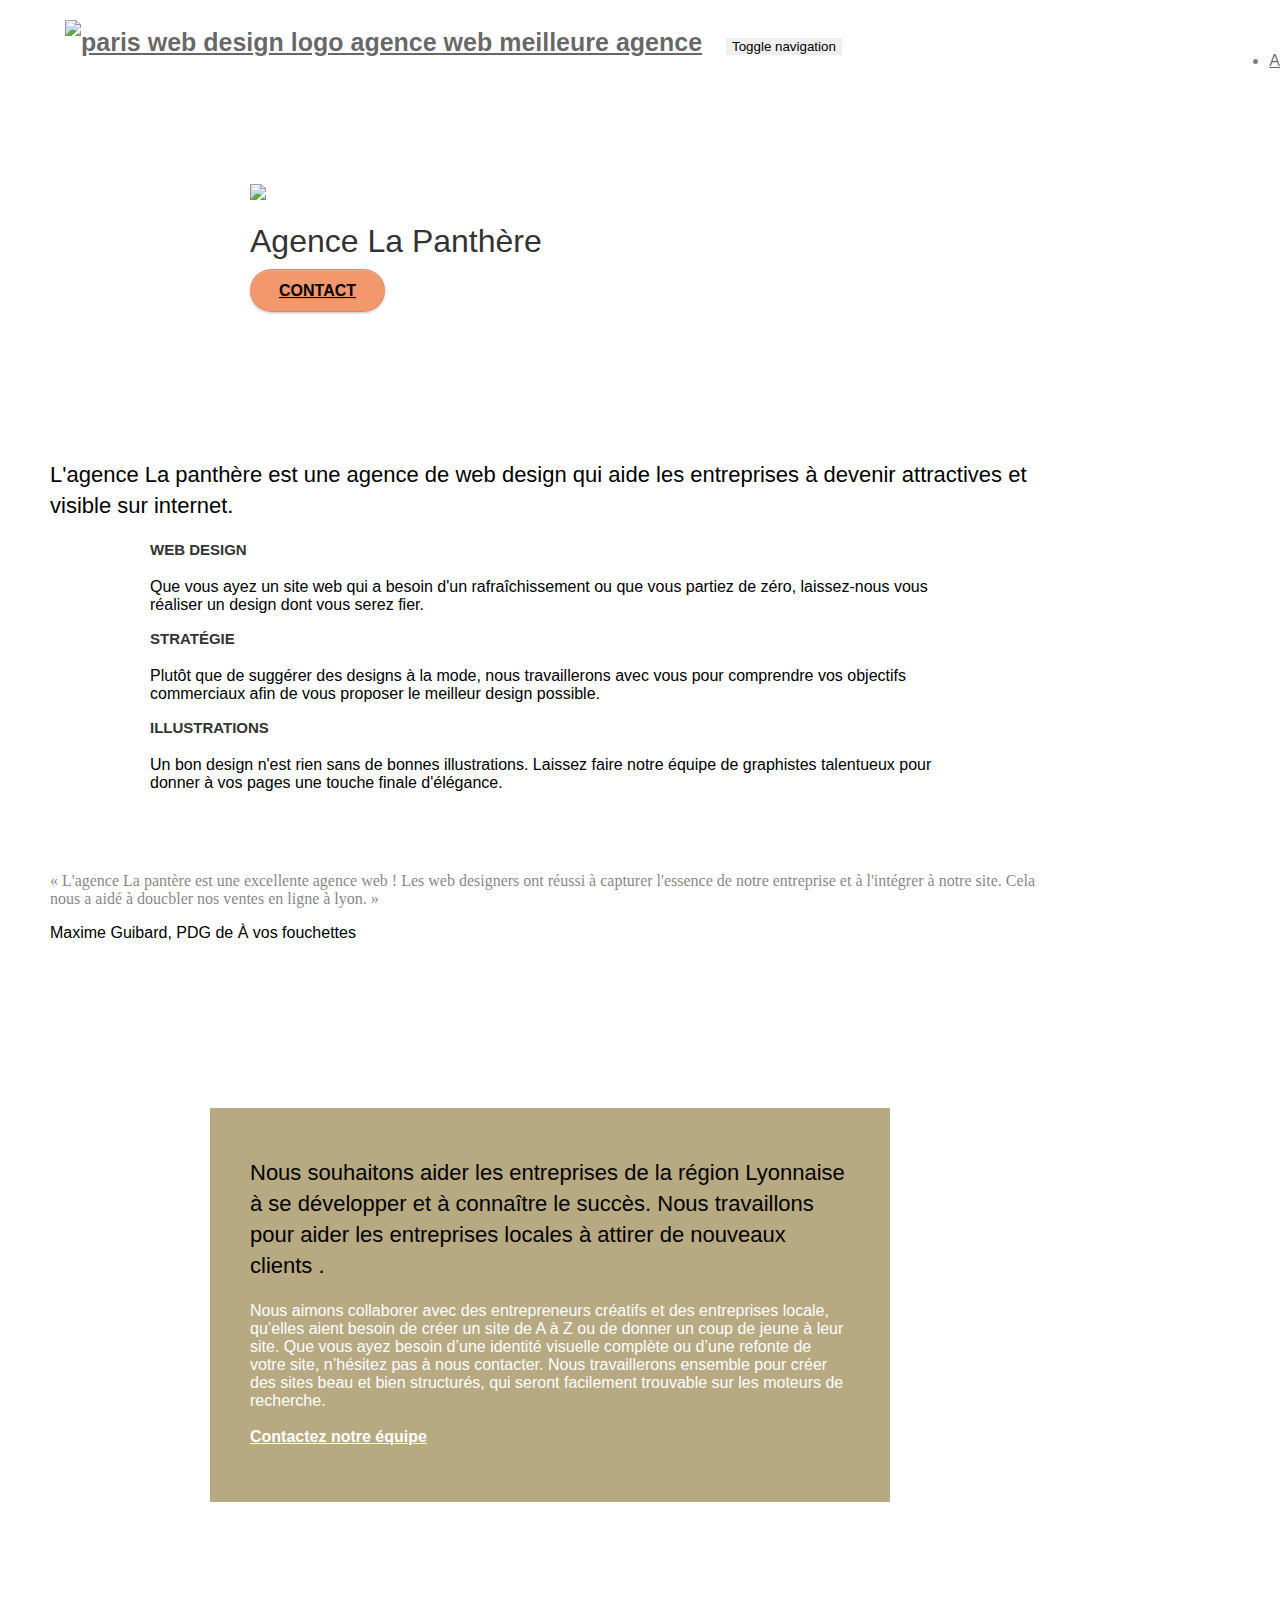
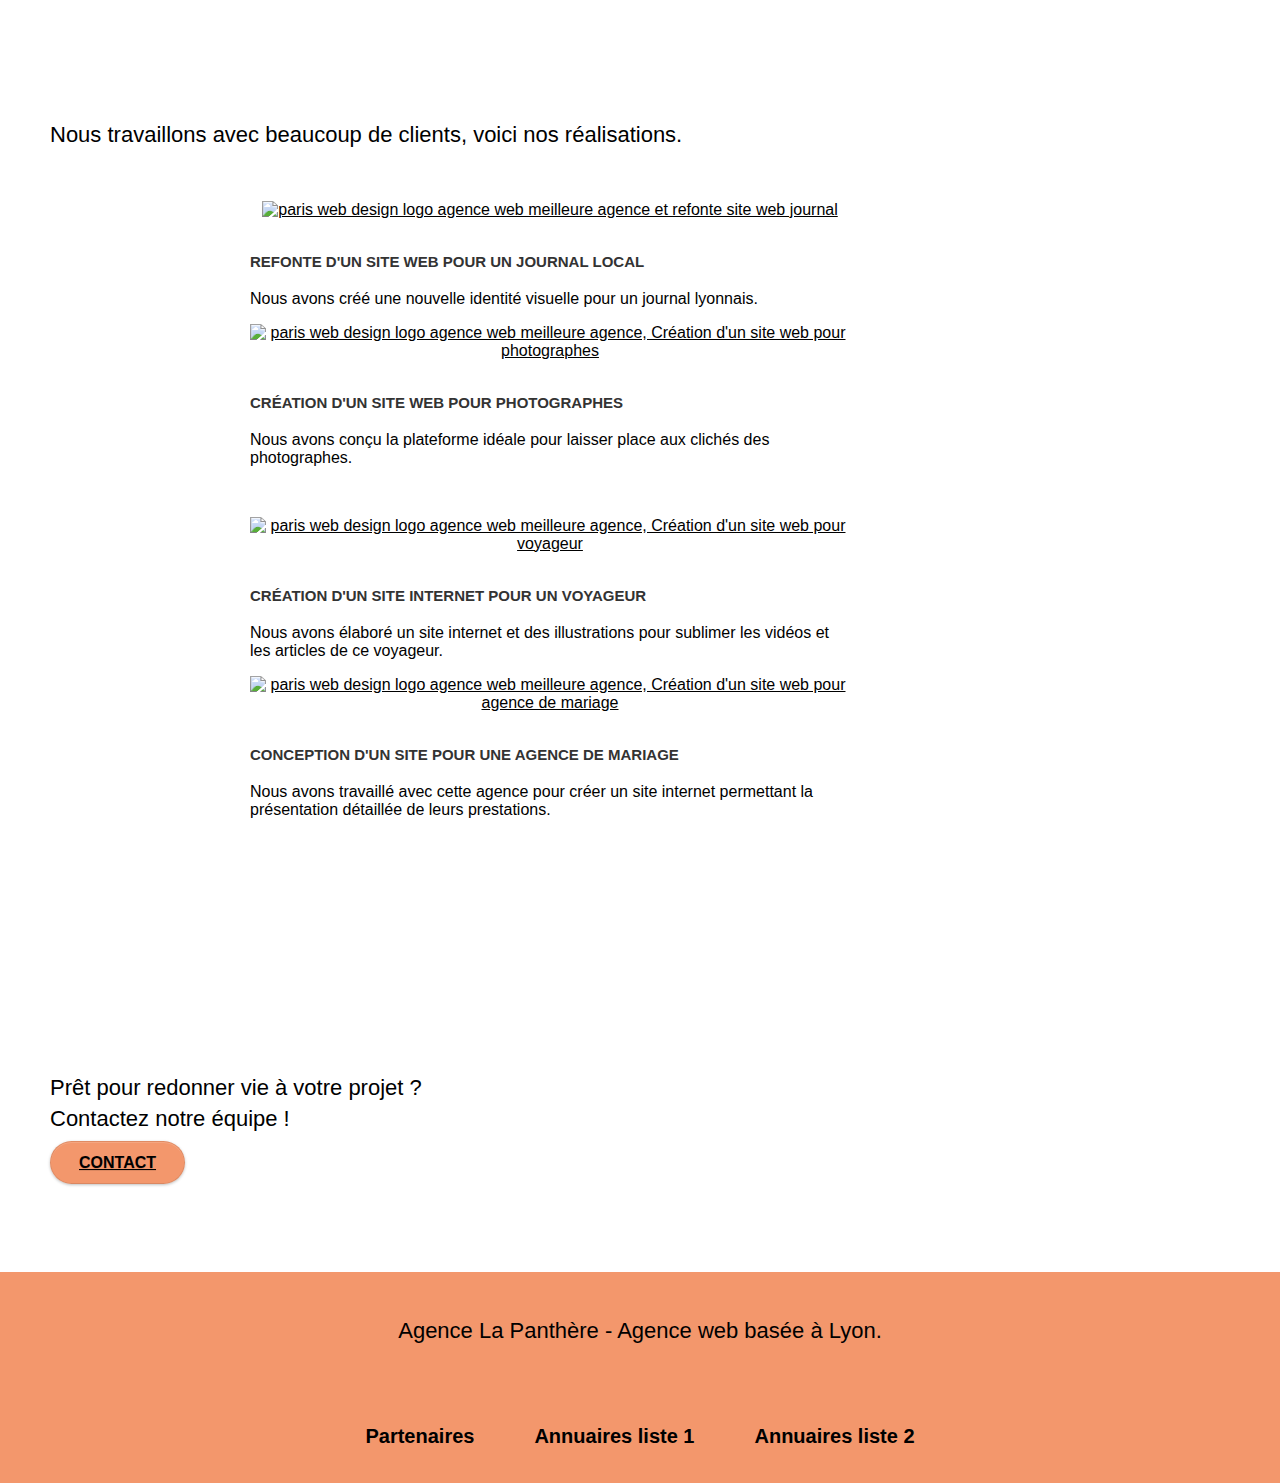
==== commit e3d5afd5: "constraste, menu-h" ====
--- a/index.html
+++ b/index.html
@@ -43,15 +43,13 @@
 								class="icon-bar"></span><span class="icon-bar"></span>
 						</button>
 					</div>
-					<div class="collapse navbar-collapse navbar-1 special-dropdown-nav">
+					<div class="navbar-collapse navbar-1 special-dropdown-nav collapse">
 						<ul class="site-navigation nav navbar-nav">
 							<li>
-								<a href="index.html">Accueil</a>
+								<a href="#">Accueil</a>
 							</li>
 							<li>
-							</li>
-							<li>
-								<a href="page2.html">page2</a>
+								<a href="./contact.html">Contact</a>
 							</li>
 						</ul>
 					</div>
@@ -69,11 +67,11 @@
 						<div class="col-sm-12">
 							<img src="img/logo.png" class="center-block image-resize-mode" width="100"
 								alt="Agence La Panthère, agence web paris, création logo paris" />
-							<h1 class="text-center hero-bloc-text tc-white ">
+							<h1 class="text-center hero-bloc-text contrast-h">
 								Agence La Panthère
 							</h1>
 							<div class="text-center">
-								<a href="page2.html" class="btn btn-lg btn-clean btn-rd cta-hero btn-atomic-tangerine"
+								<a href="./page2.html" class="btn btn-lg btn-clean btn-rd cta-hero btn-atomic-tangerine"
 									id="cta-hero">Contact</a>
 							</div>
 						</div>
@@ -134,8 +132,12 @@
 					</div>
 					<div class="row voffset-lg voffset">
 						<div class="col-xs-12 col-md-8 col-md-offset-2 text-center">
-							<img alt="agence web, agence web paris, web design paris, stratégie web"
-								src="img/citation.png" />
+							<q>
+								L'agence La pantère est une excellente agence web ! Les web designers ont réussi à
+								capturer l'essence de notre entreprise et à l'intégrer à notre site. Cela nous a aidé à
+								doucbler nos ventes en ligne à lyon.
+							</q>
+							<p>Maxime Guibard, PDG de À vos fouchettes</p>
 
 						</div>
 					</div>
@@ -149,7 +151,7 @@
 				<div class="container bloc-lg">
 					<div class="row tight-width-whitespace black-background">
 						<div class="col-sm-12">
-							<h2 class="mg-md text-center tc-white">
+							<h2 class="mg-md text-center">
 								Nous souhaitons aider les entreprises de la région Lyonnaise à se développer et à
 								connaître
 								le succès. Nous travaillons pour aider les entreprises locales à attirer de nouveaux
@@ -166,7 +168,7 @@
 								nous contacter. Nous travaillerons ensemble pour créer des sites beau et bien
 								structurés,
 								qui seront facilement trouvable sur les moteurs de recherche. <br><br><a
-									class="ltc-white bold-link" href="page2.html">Contactez notre équipe</a><br>
+									class="ltc-white bold-link" href="./contact.html">Contactez notre équipe</a><br>
 							</p>
 						</div>
 					</div>
@@ -178,10 +180,8 @@
 			<section class="bloc bgc-white bg-lines-h2-bg bg-repeat l-bloc" id="bloc-4-portfolio">
 				<div class="container bloc-lg">
 					<div class="row">
-						<div class="col-sm-12 text-center">
-							<img alt="agence web, agence web paris, web design paris, stratégie web"
-								src="img/title2.png" />
-						</div>
+						<h2 class="col-sm-12 text-center">Nous travaillons avec beaucoup de clients, voici nos
+							réalisations.</h2>
 					</div>
 					<div class="row tight-width-whitespace portfolio-row">
 						<div class="col-sm-6">
@@ -246,11 +246,11 @@
 			<section class="bloc bgc-dark-slate-blue bg-banniere d-bloc bloc-bg-texture texture-paper" id="bloc-5-cta">
 				<div class="container bloc-lg">
 					<div class="row">
-						<h2 class="mg-md text-center tc-white">
+						<h2 class="mg-md text-center contrast-h">
 							Prêt pour redonner vie à votre projet ?<br>Contactez notre équipe !
 						</h2>
 						<div class="col-sm-12 text-center">
-							<a href="page2.html"
+							<a href="./page2.html"
 								class="btn btn-atomic-tangerine btn-clean btn-rd btn-lg cta-hero">Contact</a>
 						</div>
 					</div>
@@ -276,42 +276,14 @@
 							class="fa-brands fa-instagram fa-2x"></i></a></span>
 			</div>
 			<div class="footer-content">
-				<div class="">
+				<div>
 					<p>Partenaires</p>
-					<ul>
-						<li><a href="voiture.com">voiture.com</a></li>
-						<li><a href="pizza.com">pizza.com</a></li>
-						<li><a href="matoiture.com">matoiture.com</a></li>
-						<li><a href="immobilierseo.com">immobilierseo.com</a></li>
-					</ul>
-				</div>
-				<div class="">
+				</div>
+				<div>
 					<p>Annuaires liste 1</p>
-					<ul>
-						<li><a href="annuaireagence.com">annuaireagence.com</a></li>
-						<li><a href="annuaireseo.com">annuaireseo.com</a></li>
-						<li><a href="annuairemarketing.com">annuairemarketing.com</a></li>
-						<li><a href="123seoture.com">123seo.com</a></li>
-						<li><a href="123site.com">123site.com</a></li>
-						<li><a href="annuairewordpress.com">annuairewordpress.com</a></li>
-						<li><a href="listeagence.com">listeagence.com</a></li>
-						<li><a href="meilleuresagencesparis.com">meilleuresagencesparis.com</a></li>
-						<li><a href="listeseo.com">listeseo.com</a></li>
-					</ul>
-				</div>
-				<div class="">
+				</div>
+				<div>
 					<p>Annuaires liste 2</p>
-					<ul>
-						<li><a href="betterseo.com">betterseo.com</a></li>
-						<li><a href="ameliorerseo.com">ameliorerseo.com</a></li>
-						<li><a href="seojuicelien.com">seojuicelien.com</a></li>
-						<li><a href="meilleursliens.com">meilleursliens.com</a></li>
-						<li><a href="liensagogo.com">liensagogo.com</a></li>
-						<li><a href="backlink.com">backlink.com</a></li>
-						<li><a href="linkjuiceannuaire.com">linkjuiceannuaire.com</a></li>
-						<li><a href="remontersurgoogle.com">remontersurgoogle.com</a></li>
-						<li><a href="vraiseofiable.com">vraiseofiable.com</a></li>
-					</ul>
 				</div>
 			</div>
 		</footer>
@@ -321,9 +293,9 @@
 	<!-- Principal conteneur END -->
 
 	<script src="https://kit.fontawesome.com/66a6e601e6.js" crossorigin="anonymous"></script>
-	<script src="./js/jquery-2.1.0.js"></script>
-	<script src="./js/bootstrap.js"></script>
-	<script src="./js/blocs.js"></script>
+	<script src="./js/jquery-2.1.0.min.js"></script>
+	<script src="./js/bootstrap.min.js"></script>
+	<script src="./js/blocs.min.js"></script>
 	<script defer src="./js/jquery.touchSwipe.js"></script>
 	<script async src="./js/gmaps.min.js"></script>
 </body>
--- a/css/style.min.css
+++ b/css/style.min.css
@@ -1,1110 +1 @@
-body {
-    margin: 0;
-    padding: 0;
-    background: #fff;
-    overflow-x: hidden;
-    -webkit-font-smoothing: antialiased;
-    -moz-osx-font-smoothing: grayscale
-}
-
-a,
-button {
-    transition: all .3s ease-in-out;
-    outline: 0 !important
-}
-
-a:hover {
-    text-decoration: none;
-    cursor: pointer
-}
-
-#page-loading-blocs-notifaction {
-    position: fixed;
-    top: 0;
-    bottom: 0;
-    width: 100%;
-    z-index: 100000;
-    background: #fff url(../imgpageload-spinner.gif) no-repeat center center
-}
-
-.bloc {
-    width: 100%;
-    clear: both;
-    background: 50% 50% no-repeat;
-    padding: 0 50px;
-    -webkit-background-size: cover;
-    -moz-background-size: cover;
-    -o-background-size: cover;
-    background-size: cover;
-    position: relative
-}
-
-.bloc .container {
-    padding-left: 0;
-    padding-right: 0
-}
-
-.bloc-lg {
-    padding: 100px 50px
-}
-
-.bloc-md {
-    padding: 50px
-}
-
-.bloc-sm {
-    padding: 20px 50px
-}
-
-.bg-b-edge,
-.bg-bl-edge,
-.bg-br-edge,
-.bg-center,
-.bg-l-edge,
-.bg-r-edge,
-.bg-repeat,
-.bg-t-edge,
-.bg-tl-edge,
-.bg-tr-edge {
-    -webkit-background-size: auto !important;
-    -moz-background-size: auto !important;
-    -o-background-size: auto !important;
-    background-size: auto !important
-}
-
-.bg-repeat {
-    background: repeat
-}
-
-.bg-t-edge {
-    background: top no-repeat
-}
-
-.b-parallax {
-    background-attachment: fixed
-}
-
-.d-bloc {
-    color: rgba(255, 255, 255, .7)
-}
-
-.d-bloc button:hover {
-    color: rgba(255, 255, 255, .9)
-}
-
-.d-bloc .icon-round,
-.d-bloc .icon-rounded,
-.d-bloc .icon-semi-rounded-a,
-.d-bloc .icon-semi-rounded-b,
-.d-bloc .icon-square {
-    border-color: rgba(255, 255, 255, .9)
-}
-
-.d-bloc .divider-h span {
-    border-color: rgba(255, 255, 255, .2)
-}
-
-.d-bloc .a-btn,
-.d-bloc .navbar a,
-.d-bloc .navbar-brand,
-.d-bloc a .icon-lg,
-.d-bloc a .icon-md,
-.d-bloc a .icon-sm,
-.d-bloc a .icon-xl,
-.d-bloc h1 a,
-.d-bloc h2 a,
-.d-bloc h3 a,
-.d-bloc h4 a,
-.d-bloc h5 a,
-.d-bloc h6 a,
-.d-bloc p a {
-    color: rgba(255, 255, 255, .6)
-}
-
-.d-bloc .a-btn:hover,
-.d-bloc .navbar a:hover,
-.d-bloc .navbar-brand:hover,
-.d-bloc a:hover .icon-lg,
-.d-bloc a:hover .icon-md,
-.d-bloc a:hover .icon-sm,
-.d-bloc a:hover .icon-xl,
-.d-bloc h1 a:hover,
-.d-bloc h2 a:hover,
-.d-bloc h3 a:hover,
-.d-bloc h4 a:hover,
-.d-bloc h5 a:hover,
-.d-bloc h6 a:hover,
-.d-bloc p a:hover {
-    color: rgba(255, 255, 255, 1)
-}
-
-.d-bloc .navbar-toggle .icon-bar {
-    background: rgba(255, 255, 255, 1)
-}
-
-.d-bloc .btn-wire,
-.d-bloc .btn-wire:hover {
-    color: rgba(255, 255, 255, 1);
-    border-color: rgba(255, 255, 255, 1)
-}
-
-.d-bloc .panel {
-    color: rgba(0, 0, 0, .5)
-}
-
-.d-bloc .panel button:hover {
-    color: rgba(0, 0, 0, .7)
-}
-
-.d-bloc .panel icon {
-    border-color: rgba(0, 0, 0, .7)
-}
-
-.d-bloc .panel .divider-h span {
-    border-color: rgba(0, 0, 0, .1)
-}
-
-.d-bloc .panel .a-btn {
-    color: rgba(0, 0, 0, .6)
-}
-
-.d-bloc .panel .a-btn:hover {
-    color: rgba(0, 0, 0, 1)
-}
-
-.d-bloc .panel .btn-wire,
-.d-bloc .panel .btn-wire:hover {
-    color: rgba(0, 0, 0, .7);
-    border-color: rgba(0, 0, 0, .3)
-}
-
-.d-bloc .panel,
-.l-bloc {
-    color: rgba(0, 0, 0, .5)
-}
-
-.d-bloc .panel button:hover,
-.l-bloc button:hover {
-    color: rgba(0, 0, 0, .7)
-}
-
-.l-bloc .icon-round,
-.l-bloc .icon-rounded,
-.l-bloc .icon-semi-rounded-a,
-.l-bloc .icon-semi-rounded-b,
-.l-bloc .icon-square {
-    border-color: rgba(0, 0, 0, .7)
-}
-
-.d-bloc .panel .divider-h span,
-.l-bloc .divider-h span {
-    border-color: rgba(0, 0, 0, .1)
-}
-
-.d-bloc .panel .a-btn,
-.l-bloc .a-btn,
-.l-bloc .navbar a,
-.l-bloc .navbar-brand,
-.l-bloc a .icon-lg,
-.l-bloc a .icon-md,
-.l-bloc a .icon-sm,
-.l-bloc a .icon-xl,
-.l-bloc h1 a,
-.l-bloc h2 a,
-.l-bloc h3 a,
-.l-bloc h4 a,
-.l-bloc h5 a,
-.l-bloc h6 a,
-.l-bloc p a {
-    color: rgba(0, 0, 0, .6)
-}
-
-.d-bloc .panel .a-btn:hover,
-.l-bloc .a-btn:hover,
-.l-bloc .navbar a:hover,
-.l-bloc .navbar-brand:hover,
-.l-bloc a:hover .icon-lg,
-.l-bloc a:hover .icon-md,
-.l-bloc a:hover .icon-sm,
-.l-bloc a:hover .icon-xl,
-.l-bloc h1 a:hover,
-.l-bloc h2 a:hover,
-.l-bloc h3 a:hover,
-.l-bloc h4 a:hover,
-.l-bloc h5 a:hover,
-.l-bloc h6 a:hover,
-.l-bloc p a:hover {
-    color: rgba(0, 0, 0, 1)
-}
-
-.l-bloc .navbar-toggle .icon-bar {
-    color: rgba(0, 0, 0, .6)
-}
-
-.d-bloc .panel .btn-wire,
-.d-bloc .panel .btn-wire:hover,
-.l-bloc .btn-wire,
-.l-bloc .btn-wire:hover {
-    color: rgba(0, 0, 0, .7);
-    border-color: rgba(0, 0, 0, .3)
-}
-
-.voffset {
-    margin-top: 30px
-}
-
-.voffset-lg {
-    margin-top: 80px
-}
-
-.row-no-gutters {
-    margin-right: 0;
-    margin-left: 0
-}
-
-.row.row-no-gutters>[class*=" col-"],
-.row.row-no-gutters>[class^=col-] {
-    padding-right: 0;
-    padding-left: 0
-}
-
-#bloc-1-hero h1 {
-    font-size: 32px
-}
-
-.navbar {
-    margin-bottom: 0;
-    z-index: 1
-}
-
-.navbar-brand {
-    height: auto;
-    padding: 3px 15px;
-    font-size: 25px;
-    font-weight: 400;
-    font-weight: 600;
-    line-height: 44px
-}
-
-.navbar-brand img {
-    max-height: 200px;
-    margin: 0 5px 0 0;
-    display: inline
-}
-
-.navbar-brand img[src$=svg] {
-    min-width: 100px
-}
-
-.nav-center .navbar-brand img {
-    margin: 0
-}
-
-.navbar .nav {
-    padding-top: 2px;
-    margin-right: -16px;
-    float: right;
-    z-index: 1
-}
-
-.nav>li {
-    float: left;
-    margin-top: 4px;
-    font-size: 16px
-}
-
-.navbar-nav .open .dropdown-menu>li>a {
-    text-align: inherit
-}
-
-.nav>li a:focus,
-.nav>li a:hover {
-    background: 0 0
-}
-
-.navbar-toggle {
-    margin: 10px 10px 0 0;
-    border: 0
-}
-
-.navbar-toggle:hover {
-    background: 0 0 !important
-}
-
-.navbar-toggle .icon-bar {
-    background-color: rgba(0, 0, 0, .5);
-    width: 26px
-}
-
-.nav-invert .navbar .nav {
-    float: left
-}
-
-.nav-invert .navbar-brand,
-.nav-invert .navbar-header {
-    float: right;
-    position: relative;
-    z-index: 2
-}
-
-@media (min-width:768px) {
-    .site-navigation {
-        position: absolute;
-        top: 50%;
-        right: 20px;
-        -webkit-transform: translateY(-50%);
-        transform: translate(0, -50%);
-    }
-
-    .nav>li .dropdown-menu a,
-    .nav>li .dropdown-menu a:hover {
-        color: #484848
-    }
-
-    .nav-invert .site-navigation {
-        left: 0;
-        right: 0
-    }
-
-    .nav-center {
-        text-align: center
-    }
-
-    .nav-center .navbar-header {
-        width: 100%
-    }
-
-    .nav-center .nav>li,
-    .nav-center .navbar-brand,
-    .nav-center .navbar-header {
-        float: none;
-        display: inline-block
-    }
-
-    .nav-center .site-navigation {
-        position: relative;
-        width: 100%;
-        right: 0;
-        margin-right: 0;
-        margin-top: 20px
-    }
-
-    .nav-center.mini-nav .navbar-toggle {
-        float: none;
-        margin: 10px auto 0
-    }
-}
-
-.nav>li>.dropdown a {
-    background: 0 0 !important;
-    display: block;
-    padding: 14px 15px
-}
-
-nav .caret {
-    margin: 0 5px
-}
-
-.dropdown-menu .dropdown-menu {
-    top: -8px;
-    left: 100%
-}
-
-.dropdown-menu .dropmenu-flow-right {
-    top: 100%;
-    left: 0;
-    margin-left: -1px;
-    border-top-left-radius: 0;
-    border-top-right-radius: 0
-}
-
-.dropdown-menu .dropdown span {
-    border: 4px solid #000;
-    border-top-color: transparent;
-    border-right-color: transparent;
-    border-bottom-color: transparent;
-    margin: 6px -5px 0 0 !important;
-    float: right
-}
-
-.mg-md {
-    margin-top: 10px;
-    margin-bottom: 20px
-}
-
-.mg-lg {
-    margin-top: 10px;
-    margin-bottom: 40px
-}
-
-.btn {
-    margin: 0 5px 5px 0
-}
-
-.btn.pull-right {
-    margin: 0 0 5px 5px
-}
-
-.btn-d,
-.btn-d:focus,
-.btn-d:hover {
-    color: #fff;
-    background: rgba(0, 0, 0, .3)
-}
-
-button {
-    outline: 0 !important
-}
-
-.btn-rd {
-    border-radius: 40px
-}
-
-.btn-clean {
-    border: 1px solid rgba(0, 0, 0, .08);
-    border-bottom-color: rgba(0, 0, 0, .1);
-    text-shadow: 0 1px 0 rgba(0, 0, 1, .1);
-    box-shadow: 0 1px 3px rgba(0, 0, 1, .25), inset 0 1px 0 0 rgba(255, 255, 255, .15)
-}
-
-.icon-md {
-    font-size: 30px !important
-}
-
-.icon-lg {
-    font-size: 60px !important
-}
-
-.sm-shadow {
-    text-shadow: 0 1px 2px rgba(0, 0, 0, .3)
-}
-
-.panel-sq,
-.panel-sq .panel-footer,
-.panel-sq .panel-heading {
-    border-radius: 0
-}
-
-.panel-rd {
-    border-radius: 30px
-}
-
-.panel-rd .panel-heading {
-    border-radius: 29px 29px 0 0
-}
-
-.panel-rd .panel-footer {
-    border-radius: 0 0 29px 29px
-}
-
-.form-control {
-    border-color: rgba(0, 0, 0, .1);
-    box-shadow: none
-}
-
-.scrollToTop {
-    width: 40px;
-    height: 40px;
-    position: fixed;
-    bottom: 20px;
-    right: 20px;
-    opacity: 0;
-    z-index: 500;
-    transition: all .3s ease-in-out
-}
-
-.scrollToTop span {
-    margin-top: 6px
-}
-
-.showScrollTop {
-    font-size: 14px;
-    opacity: 1
-}
-
-a[data-lightbox] {
-    position: relative;
-    display: block;
-    text-align: center
-}
-
-a[data-lightbox]:hover::before {
-    content: "+";
-    font-family: HelveticaNeue-Light, "Helvetica Neue Light", "Helvetica Neue", Helvetica, Arial;
-    font-size: 32px;
-    width: 50px;
-    height: 50px;
-    margin-left: -25px;
-    border-radius: 50%;
-    background: rgba(0, 0, 0, .6);
-    color: #fff;
-    font-weight: 100;
-    z-index: 1;
-    position: absolute;
-    top: 50%;
-    -webkit-transform: translateY(-50%);
-    transform: translateY(-50%);
-}
-
-a[data-lightbox]:hover img {
-    opacity: .6;
-    -webkit-animation-fill-mode: none;
-    animation-fill-mode: none
-}
-
-#lightbox-modal {
-    display: flex;
-    align-items: center
-}
-
-#lightbox-modal .modal-dialog {
-    width: 90%;
-    max-width: 900px;
-    margin: 0 auto 0
-}
-
-#lightbox-modal .modal-dialog img {
-    max-height: 90vh;
-    margin: 0 auto
-}
-
-.lightbox-caption {
-    padding: 20px;
-    color: #fff;
-    background: rgba(0, 0, 0, .5);
-    position: absolute;
-    left: 15px;
-    right: 15px;
-    bottom: 5px
-}
-
-.close-lightbox {
-    color: #fff;
-    font-size: 30px;
-    position: absolute;
-    top: 20px;
-    right: 20px;
-    z-index: 20;
-    background: rgba(0, 0, 0, .5);
-    border: none;
-    line-height: 30px;
-    padding: 0 9px 5px;
-    opacity: .3
-}
-
-.close-lightbox:hover,
-.next-lightbox:hover,
-.prev-lightbox:hover {
-    opacity: 1;
-    color: #fff
-}
-
-.next-lightbox,
-.prev-lightbox {
-    font-size: 20px;
-    color: rgba(255, 255, 255, .9);
-    background: rgba(0, 0, 0, .5);
-    transition: all .2s ease-in-out;
-    position: absolute;
-    top: 45%;
-    z-index: 1;
-    opacity: .4
-}
-
-.next-lightbox {
-    padding: 6px 8px 1px 13px;
-    right: 25px
-}
-
-.prev-lightbox {
-    padding: 6px 13px 1px 10px;
-    left: 25px
-}
-
-.snapshot-lb .modal-body {
-    padding-bottom: 45px
-}
-
-.snapshot-lb .lightbox-caption {
-    padding: 0;
-    color: rgba(0, 0, 0, .5);
-    background: 0 0
-}
-
-.btn,
-a,
-h1,
-h2,
-h3,
-h4,
-h5,
-h6,
-label,
-p {
-    font-family: helvetica;
-    font-weight: 400;
-    color: #000
-}
-
-.container {
-    max-width: 1000px
-}
-
-.hero-bloc-text {
-    font-size: 38px
-}
-
-.hero-bloc-text-sub {
-    font-size: 36px
-}
-
-.statement-bloc-text {
-    line-height: 26px;
-    font-style: italic;
-    font-size: 20px;
-    text-align: center;
-    font-weight: lighter;
-    max-width: 520px;
-    margin: auto auto auto auto
-}
-
-.tight-width-whitespace {
-    max-width: 600px;
-    margin: auto auto auto auto
-}
-
-.h1 {
-    font-size: 20px;
-    font-family: "Open Sans"
-}
-
-.cta-hero {
-    margin-top: 22px;
-    text-transform: uppercase;
-    padding: 12px 28px 12px 28px;
-    font-size: 16px;
-    font-weight: 700
-}
-
-.social {
-    max-width: 400px;
-    margin: auto auto auto auto
-}
-
-h2 {
-    font-size: 22px;
-    line-height: 1.4em
-}
-
-h3 {
-    font-size: 15px;
-    text-transform: uppercase;
-    font-weight: 700;
-    color: #333 !important
-}
-
-.med-width-whitespace {
-    max-width: 800px;
-    margin: auto auto auto auto;
-    box-shadow: 0 0 0 #000
-}
-
-h1 {
-    color: #333 !important
-}
-
-h4 {
-    color: #333 !important
-}
-
-.icons {
-    margin-bottom: 14px;
-    margin-top: 24px
-}
-
-.white {
-    color: #fff !important
-}
-
-.portfolio-thumb {
-    margin-bottom: 24px
-}
-
-.portfolio-row {
-    margin-bottom: 44px;
-    margin-top: 50px
-}
-
-.avatar {
-    box-shadow: 0 4px 9px rgba(0, 0, 0, .3)
-}
-
-.black-background {
-    background-color: rgba(165, 147, 99, .8);
-    padding: 40px 40px 40px 40px
-}
-
-.bold-link {
-    font-weight: 900;
-    text-decoration: underline !important
-}
-
-.bgc-white {
-    background-color: #fff
-}
-
-.tc-white {
-    color: #f3976c !important
-}
-
-.btn-atomic-tangerine {
-    background: #f3976c;
-    color: #000
-}
-
-.btn-atomic-tangerine:hover {
-    background: #c27956 !important;
-    color: #fff !important
-}
-
-.ltc-white {
-    color: #fff !important
-}
-
-.ltc-white:hover {
-    color: #ccc !important
-}
-
-.ltc-atomic-tangerine {
-    color: #f3976c !important
-}
-
-.ltc-atomic-tangerine:hover {
-    color: #c27956 !important
-}
-
-.icon-dark-slate-blue {
-    color: #364577 !important;
-    border-color: #364577 !important
-}
-
-.bg-dots-bg {
-    background-image: url(../imgdots-bg.png)
-}
-
-.bg-banniere {
-    background-image: url(../img/agence-la-panthere.webp)
-}
-
-.bg-presentation {
-    background-image: url(../img/image-de-presentation.webp)
-}
-
-@media (max-width:1024px) {
-    .bloc {
-        padding-left: 20px;
-        padding-right: 20px
-    }
-
-    .bloc-tile-2.full-width-bloc .container,
-    .bloc-tile-3.full-width-bloc .container,
-    .bloc-tile-4.full-width-bloc .container,
-    .bloc.full-width-bloc {
-        padding-left: 0;
-        padding-right: 0
-    }
-}
-
-@media (max-width:992px) and (min-width:768px) {
-    .navbar .nav {
-        max-width: 80%
-    }
-
-    .nav-center.navbar .nav {
-        max-width: 100%
-    }
-}
-
-@media only screen and (min-device-width:768px) and (max-device-width:1024px) and (orientation:landscape) {
-    .b-parallax {
-        background-attachment: scroll
-    }
-}
-
-@media only screen and (min-device-width:1024px) and (max-device-width:1366px) and (-webkit-min-device-pixel-ratio:1.5) {
-    .b-parallax {
-        background-attachment: scroll
-    }
-}
-
-@media (max-width:991px) {
-    .container {
-        width: 100%
-    }
-
-    .b-parallax {
-        background-attachment: scroll
-    }
-
-    #hero-bloc,
-    .page-container {
-        overflow-x: hidden;
-        position: relative
-    }
-
-    .bloc {
-        padding-left: constant(safe-area-inset-left);
-        padding-right: constant(safe-area-inset-right)
-    }
-
-    .bloc-group,
-    .bloc-group .bloc {
-        display: block;
-        width: 100%
-    }
-
-    .bloc-fill-screen .fill-bloc-bottom-edge,
-    .bloc-fill-screen .fill-bloc-top-edge {
-        padding: 0 20px;
-        padding-left: constant(safe-area-inset-left);
-        padding-right: constant(safe-area-inset-right)
-    }
-}
-
-@media (max-width:767px) {
-    .page-container {
-        overflow-x: hidden;
-        position: relative
-    }
-
-    #disqus_thread,
-    h1,
-    h2,
-    h3,
-    h4,
-    h5,
-    h6,
-    p {
-        padding-left: 10px !important;
-        padding-right: 10px !important
-    }
-
-    .b-parallax {
-        background-attachment: scroll
-    }
-
-    .navbar .nav {
-        padding-top: 0;
-        border-top: 1px solid rgba(0, 0, 0, .2);
-        float: none !important
-    }
-
-    .navbar.row {
-        margin-left: 0;
-        margin-right: 0
-    }
-
-    .site-navigation {
-        position: inherit;
-        -webkit-transform: none;
-        -ms-transform: none;
-        transform: none;
-    }
-
-    .nav>li {
-        margin-top: 0;
-        border-bottom: 1px solid rgba(0, 0, 0, .1);
-        background: rgba(0, 0, 0, .05);
-        text-align: left;
-        padding-left: 15px;
-        width: 100%
-    }
-
-    .nav>li:hover {
-        background: rgba(0, 0, 0, .08)
-    }
-
-    .dropdown .dropdown a .caret {
-        float: none;
-        margin: 5px 0 0 10px !important;
-        border: 4px solid #000;
-        border-bottom-color: transparent;
-        border-right-color: transparent;
-        border-left-color: transparent
-    }
-
-    #hero-bloc .navbar .nav {
-        background: rgba(0, 0, 0, .8)
-    }
-
-    #hero-bloc .navbar .nav a {
-        color: rgba(255, 255, 255, .6)
-    }
-
-    .hero {
-        padding: 50px 0
-    }
-
-    .hero-nav {
-        left: -1px;
-        right: -1px
-    }
-
-    .navbar-collapse {
-        padding: 0;
-        overflow-x: hidden;
-        -webkit-box-shadow: none;
-        box-shadow: none
-    }
-
-    .navbar-brand img {
-        max-height: 40px;
-        width: auto
-    }
-
-    .nav-invert .navbar-header {
-        float: none;
-        width: 100%
-    }
-
-    .nav-invert .navbar-toggle {
-        float: left;
-        margin-left: 10px
-    }
-
-    .bloc {
-        padding-left: 0;
-        padding-right: 0
-    }
-
-    .bloc-lg,
-    .bloc-xl,
-    .bloc-xxl {
-        padding: 40px 0
-    }
-
-    .bloc-md,
-    .bloc-sm {
-        padding-left: 0;
-        padding-right: 0
-    }
-
-    .bloc-fill-screen .fill-bloc-bottom-edge,
-    .bloc-fill-screen .fill-bloc-top-edge,
-    .bloc-tile-2 .container,
-    .bloc-tile-3 .container,
-    .bloc-tile-4 .container {
-        padding-left: 0;
-        padding-right: 0
-    }
-
-    .a-block {
-        padding: 0 10px
-    }
-
-    .btn-dwn {
-        display: none
-    }
-
-    .voffset {
-        margin-top: 5px
-    }
-
-    .voffset-md {
-        margin-top: 20px
-    }
-
-    .voffset-lg {
-        margin-top: 30px
-    }
-
-    form {
-        padding: 5px
-    }
-
-    .close-lightbox {
-        display: inline-block
-    }
-
-    .blocsapp-device-iphone5 {
-        background-size: 216px 425px;
-        padding-top: 60px;
-        width: 216px;
-        height: 425px
-    }
-
-    .blocsapp-device-iphone5 img {
-        width: 180px;
-        height: 320px
-    }
-}
-
-@media (max-width:400px) {
-    .bloc {
-        padding-left: 0;
-        padding-right: 0
-    }
-}
-
-@media (max-width:767px) {
-    .bloc-mob-center-text {
-        text-align: center
-    }
-}
-
-footer {
-    background-color: #f3976c;
-    padding: 25px;
-    display: flex;
-    flex-direction: column;
-    align-items: center;
-    gap: 20px
-}
-
-footer p {
-    font-size: 21px
-}
-
-footer .social-content {
-    display: flex;
-    gap: 40px
-}
-
-footer .social-content .social-link:hover {
-    color: hsl(19deg, 85%, 15%)
-}
-
-footer .footer-content {
-    display: flex;
-    flex-direction: column;
-    gap: 20px
-}
-
-footer .footer-content p {
-    font-size: 20px;
-    margin-bottom: 10px;
-    font-weight: 600
-}
-
-footer .footer-content a {
-    font-size: 19px;
-    color: hsla(0deg, 0%, 0%, .8)
-}
-
-footer .footer-content li {
-    margin: 10px
-}
-
-@media all and (min-width:767px) {
-    footer .footer-content {
-        flex-direction: row;
-        gap: 60px
-    }
-}
-
-@media all and (min-width:993px) {
-    footer .footer-content {
-        flex-direction: row;
-        gap: 60px
-    }
-}+body{margin:0;padding:0;background:#fff;overflow-x:hidden;-webkit-font-smoothing:antialiased;-moz-osx-font-smoothing:grayscale}a,button{transition:all .3s ease-in-out;outline:0!important}a:hover{text-decoration:none;cursor:pointer}#page-loading-blocs-notifaction{position:fixed;top:0;bottom:0;width:100%;z-index:100000;background:#fff url(../imgpageload-spinner.gif) no-repeat center center}.bloc{width:100%;clear:both;background:50% 50% no-repeat;padding:0 50px;-webkit-background-size:cover;-moz-background-size:cover;-o-background-size:cover;background-size:cover;position:relative}.bloc .container{padding-left:0;padding-right:0}.bloc-lg{padding:100px 50px}.bloc-md{padding:50px}.bloc-sm{padding:20px 50px}.bg-b-edge,.bg-bl-edge,.bg-br-edge,.bg-center,.bg-l-edge,.bg-r-edge,.bg-repeat,.bg-t-edge,.bg-tl-edge,.bg-tr-edge{-webkit-background-size:auto!important;-moz-background-size:auto!important;-o-background-size:auto!important;background-size:auto!important}.bg-repeat{background:repeat}.bg-t-edge{background:top no-repeat}.b-parallax{background-attachment:fixed}.d-bloc{color:rgba(255,255,255,.7)}.d-bloc button:hover{color:rgba(255,255,255,.9)}.d-bloc .icon-round,.d-bloc .icon-rounded,.d-bloc .icon-semi-rounded-a,.d-bloc .icon-semi-rounded-b,.d-bloc .icon-square{border-color:rgba(255,255,255,.9)}.d-bloc .divider-h span{border-color:rgba(255,255,255,.2)}.d-bloc .a-btn,.d-bloc .navbar a,.d-bloc .navbar-brand,.d-bloc a .icon-lg,.d-bloc a .icon-md,.d-bloc a .icon-sm,.d-bloc a .icon-xl,.d-bloc h1 a,.d-bloc h2 a,.d-bloc h3 a,.d-bloc h4 a,.d-bloc h5 a,.d-bloc h6 a,.d-bloc p a{color:rgba(255,255,255,.6)}.d-bloc .a-btn:hover,.d-bloc .navbar a:hover,.d-bloc .navbar-brand:hover,.d-bloc a:hover .icon-lg,.d-bloc a:hover .icon-md,.d-bloc a:hover .icon-sm,.d-bloc a:hover .icon-xl,.d-bloc h1 a:hover,.d-bloc h2 a:hover,.d-bloc h3 a:hover,.d-bloc h4 a:hover,.d-bloc h5 a:hover,.d-bloc h6 a:hover,.d-bloc p a:hover{color:rgba(255,255,255,1)}.d-bloc .navbar-toggle .icon-bar{background:rgba(255,255,255,1)}.d-bloc .btn-wire,.d-bloc .btn-wire:hover{color:rgba(255,255,255,1);border-color:rgba(255,255,255,1)}.d-bloc .panel{color:rgba(0,0,0,.5)}.d-bloc .panel button:hover{color:rgba(0,0,0,.7)}.d-bloc .panel icon{border-color:rgba(0,0,0,.7)}.d-bloc .panel .divider-h span{border-color:rgba(0,0,0,.1)}.d-bloc .panel .a-btn{color:rgba(0,0,0,.6)}.d-bloc .panel .a-btn:hover{color:rgba(0,0,0,1)}.d-bloc .panel .btn-wire,.d-bloc .panel .btn-wire:hover{color:rgba(0,0,0,.7);border-color:rgba(0,0,0,.3)}.d-bloc .panel,.l-bloc{color:rgba(0,0,0,.5)}.d-bloc .panel button:hover,.l-bloc button:hover{color:rgba(0,0,0,.7)}.l-bloc .icon-round,.l-bloc .icon-rounded,.l-bloc .icon-semi-rounded-a,.l-bloc .icon-semi-rounded-b,.l-bloc .icon-square{border-color:rgba(0,0,0,.7)}.d-bloc .panel .divider-h span,.l-bloc .divider-h span{border-color:rgba(0,0,0,.1)}.d-bloc .panel .a-btn,.l-bloc .a-btn,.l-bloc .navbar a,.l-bloc .navbar-brand,.l-bloc a .icon-lg,.l-bloc a .icon-md,.l-bloc a .icon-sm,.l-bloc a .icon-xl,.l-bloc h1 a,.l-bloc h2 a,.l-bloc h3 a,.l-bloc h4 a,.l-bloc h5 a,.l-bloc h6 a,.l-bloc p a{color:rgba(0,0,0,.6)}.d-bloc .panel .a-btn:hover,.l-bloc .a-btn:hover,.l-bloc .navbar a:hover,.l-bloc .navbar-brand:hover,.l-bloc a:hover .icon-lg,.l-bloc a:hover .icon-md,.l-bloc a:hover .icon-sm,.l-bloc a:hover .icon-xl,.l-bloc h1 a:hover,.l-bloc h2 a:hover,.l-bloc h3 a:hover,.l-bloc h4 a:hover,.l-bloc h5 a:hover,.l-bloc h6 a:hover,.l-bloc p a:hover{color:rgba(0,0,0,1)}.l-bloc .navbar-toggle .icon-bar{color:rgba(0,0,0,.6)}.d-bloc .panel .btn-wire,.d-bloc .panel .btn-wire:hover,.l-bloc .btn-wire,.l-bloc .btn-wire:hover{color:rgba(0,0,0,.7);border-color:rgba(0,0,0,.3)}.voffset{margin-top:30px}.voffset-lg{margin-top:80px}.row-no-gutters{margin-right:0;margin-left:0}.row.row-no-gutters>[class*=" col-"],.row.row-no-gutters>[class^=col-]{padding-right:0;padding-left:0}#bloc-1-hero h1{font-size:32px}.navbar{margin-bottom:0;z-index:1}.navbar-brand{height:auto;padding:3px 15px;font-size:25px;font-weight:400;font-weight:600;line-height:44px}.navbar-brand img{max-height:200px;margin:0 5px 0 0;display:inline}.navbar-brand img[src$=svg]{min-width:100px}.nav-center .navbar-brand img{margin:0}.navbar .nav{padding-top:2px;margin-right:-16px;float:right;z-index:1}.nav>li{float:left;margin-top:4px;font-size:16px}.navbar-nav .open .dropdown-menu>li>a{text-align:inherit}.nav>li a:focus,.nav>li a:hover{background:0 0}.navbar-toggle{margin:10px 10px 0 0;border:0}.navbar-toggle:hover{background:0 0!important}.navbar-toggle .icon-bar{background-color:rgba(0,0,0,.5);width:26px}.nav-invert .navbar .nav{float:left}.nav-invert .navbar-brand,.nav-invert .navbar-header{float:right;position:relative;z-index:2}@media (min-width:768px){.site-navigation{position:absolute;top:50%;right:20px;-webkit-transform:translateY(-50%);transform:translate(0,-50%)}.nav>li .dropdown-menu a,.nav>li .dropdown-menu a:hover{color:#484848}.nav-invert .site-navigation{left:0;right:0}.nav-center{text-align:center}.nav-center .navbar-header{width:100%}.nav-center .nav>li,.nav-center .navbar-brand,.nav-center .navbar-header{float:none;display:inline-block}.nav-center .site-navigation{position:relative;width:100%;right:0;margin-right:0;margin-top:20px}.nav-center.mini-nav .navbar-toggle{float:none;margin:10px auto 0}}.nav>li>.dropdown a{background:0 0!important;display:block;padding:14px 15px}nav .caret{margin:0 5px}.dropdown-menu .dropdown-menu{top:-8px;left:100%}.dropdown-menu .dropmenu-flow-right{top:100%;left:0;margin-left:-1px;border-top-left-radius:0;border-top-right-radius:0}.dropdown-menu .dropdown span{border:4px solid #000;border-top-color:transparent;border-right-color:transparent;border-bottom-color:transparent;margin:6px -5px 0 0!important;float:right}.mg-md{margin-top:10px;margin-bottom:20px}.mg-lg{margin-top:10px;margin-bottom:40px}.btn{margin:0 5px 5px 0}.btn.pull-right{margin:0 0 5px 5px}.btn-d,.btn-d:focus,.btn-d:hover{color:#fff;background:rgba(0,0,0,.3)}button{outline:0!important}.btn-rd{border-radius:40px}.btn-clean{border:1px solid rgba(0,0,0,.08);border-bottom-color:rgba(0,0,0,.1);text-shadow:0 1px 0 rgba(0,0,1,.1);box-shadow:0 1px 3px rgba(0,0,1,.25),inset 0 1px 0 0 rgba(255,255,255,.15)}.icon-md{font-size:30px!important}.icon-lg{font-size:60px!important}.sm-shadow{text-shadow:0 1px 2px rgba(0,0,0,.3)}.panel-sq,.panel-sq .panel-footer,.panel-sq .panel-heading{border-radius:0}.panel-rd{border-radius:30px}.panel-rd .panel-heading{border-radius:29px 29px 0 0}.panel-rd .panel-footer{border-radius:0 0 29px 29px}.form-control{border-color:rgba(0,0,0,.1);box-shadow:none}.scrollToTop{width:40px;height:40px;position:fixed;bottom:20px;right:20px;opacity:0;z-index:500;transition:all .3s ease-in-out}.scrollToTop span{margin-top:6px}.showScrollTop{font-size:14px;opacity:1}a[data-lightbox]{position:relative;display:block;text-align:center}a[data-lightbox]:hover::before{content:"+";font-family:HelveticaNeue-Light,"Helvetica Neue Light","Helvetica Neue",Helvetica,Arial;font-size:32px;width:50px;height:50px;margin-left:-25px;border-radius:50%;background:rgba(0,0,0,.6);color:#fff;font-weight:100;z-index:1;position:absolute;top:50%;-webkit-transform:translateY(-50%);transform:translateY(-50%)}a[data-lightbox]:hover img{opacity:.6;-webkit-animation-fill-mode:none;animation-fill-mode:none}#lightbox-modal{display:flex;align-items:center}#lightbox-modal .modal-dialog{width:90%;max-width:900px;margin:0 auto 0}#lightbox-modal .modal-dialog img{max-height:90vh;margin:0 auto}.lightbox-caption{padding:20px;color:#fff;background:rgba(0,0,0,.5);position:absolute;left:15px;right:15px;bottom:5px}.close-lightbox{color:#fff;font-size:30px;position:absolute;top:20px;right:20px;z-index:20;background:rgba(0,0,0,.5);border:none;line-height:30px;padding:0 9px 5px;opacity:.3}.close-lightbox:hover,.next-lightbox:hover,.prev-lightbox:hover{opacity:1;color:#fff}.next-lightbox,.prev-lightbox{font-size:20px;color:rgba(255,255,255,.9);background:rgba(0,0,0,.5);transition:all .2s ease-in-out;position:absolute;top:45%;z-index:1;opacity:.4}.next-lightbox{padding:6px 8px 1px 13px;right:25px}.prev-lightbox{padding:6px 13px 1px 10px;left:25px}.snapshot-lb .modal-body{padding-bottom:45px}.snapshot-lb .lightbox-caption{padding:0;color:rgba(0,0,0,.5);background:0 0}.btn,a,h1,h2,h3,h4,h5,h6,label,p{font-family:helvetica;font-weight:400;color:#000}.container{max-width:1000px}.hero-bloc-text{font-size:38px}.hero-bloc-text-sub{font-size:36px}.statement-bloc-text{line-height:26px;font-style:italic;font-size:20px;text-align:center;font-weight:lighter;max-width:520px;margin:auto auto auto auto}.tight-width-whitespace{max-width:600px;margin:auto auto auto auto}.h1{font-size:20px;font-family:"Open Sans"}.cta-hero{margin-top:22px;text-transform:uppercase;padding:12px 28px 12px 28px;font-size:16px;font-weight:700}.social{max-width:400px;margin:auto auto auto auto}h2{font-size:22px;line-height:1.4em}h3{font-size:15px;text-transform:uppercase;font-weight:700;color:#333!important}.med-width-whitespace{max-width:800px;margin:auto auto auto auto;box-shadow:0 0 0 #000}h1{color:#333!important}h4{color:#333!important}.icons{margin-bottom:14px;margin-top:24px}.white{color:#fff!important}.portfolio-thumb{margin-bottom:24px}.portfolio-row{margin-bottom:44px;margin-top:50px}.avatar{box-shadow:0 4px 9px rgba(0,0,0,.3)}.black-background{background-color:rgba(165,147,99,.8);padding:40px 40px 40px 40px}.bold-link{font-weight:900;text-decoration:underline!important}.bgc-white{background-color:#fff}.tc-white{color:#f3976c!important}.btn-atomic-tangerine{background:#f3976c;color:#000}.bg-orange{background-color:#f3976c}.btn-atomic-tangerine:hover{background:#c27956!important;color:#fff!important}.ltc-white{color:#fff!important}.ltc-white:hover{color:#ccc!important}.ltc-atomic-tangerine{color:#f3976c!important}.ltc-atomic-tangerine:hover{color:#c27956!important}.icon-dark-slate-blue{color:#364577!important;border-color:#364577!important}.bg-dots-bg{background-image:url(../imgdots-bg.png)}.bg-banniere{background-image:url(../img/agence-la-panthere.webp)}.bg-presentation{background-image:url(../img/image-de-presentation.webp)}@media (max-width:1024px){.bloc{padding-left:20px;padding-right:20px}.bloc-tile-2.full-width-bloc .container,.bloc-tile-3.full-width-bloc .container,.bloc-tile-4.full-width-bloc .container,.bloc.full-width-bloc{padding-left:0;padding-right:0}}@media (max-width:992px) and (min-width:768px){.navbar .nav{max-width:80%}.nav-center.navbar .nav{max-width:100%}}@media only screen and (min-device-width:768px) and (max-device-width:1024px) and (orientation:landscape){.b-parallax{background-attachment:scroll}}@media only screen and (min-device-width:1024px) and (max-device-width:1366px) and (-webkit-min-device-pixel-ratio:1.5){.b-parallax{background-attachment:scroll}}@media (max-width:991px){.container{width:100%}.b-parallax{background-attachment:scroll}#hero-bloc,.page-container{overflow-x:hidden;position:relative}.bloc{padding-left:constant(safe-area-inset-left);padding-right:constant(safe-area-inset-right)}.bloc-group,.bloc-group .bloc{display:block;width:100%}.bloc-fill-screen .fill-bloc-bottom-edge,.bloc-fill-screen .fill-bloc-top-edge{padding:0 20px;padding-left:constant(safe-area-inset-left);padding-right:constant(safe-area-inset-right)}}@media (max-width:767px){.page-container{overflow-x:hidden;position:relative}#disqus_thread,h1,h2,h3,h4,h5,h6,p{padding-left:10px!important;padding-right:10px!important}.b-parallax{background-attachment:scroll}.navbar .nav{padding-top:0;border-top:1px solid rgba(0,0,0,.2);float:none!important}.navbar.row{margin-left:0;margin-right:0}.site-navigation{position:inherit;-webkit-transform:none;-ms-transform:none;transform:none}.nav>li{margin-top:0;border-bottom:1px solid rgba(0,0,0,.1);background:rgba(0,0,0,.05);text-align:left;padding-left:15px;width:100%}.nav>li:hover{background:rgba(0,0,0,.08)}.dropdown .dropdown a .caret{float:none;margin:5px 0 0 10px!important;border:4px solid #000;border-bottom-color:transparent;border-right-color:transparent;border-left-color:transparent}#hero-bloc .navbar .nav{background:rgba(0,0,0,.8)}#hero-bloc .navbar .nav a{color:rgba(255,255,255,.6)}.hero{padding:50px 0}.hero-nav{left:-1px;right:-1px}.navbar-collapse{padding:0;overflow-x:hidden;-webkit-box-shadow:none;box-shadow:none}.navbar-brand img{max-height:40px;width:auto}.nav-invert .navbar-header{float:none;width:100%}.nav-invert .navbar-toggle{float:left;margin-left:10px}.bloc{padding-left:0;padding-right:0}.bloc-lg,.bloc-xl,.bloc-xxl{padding:40px 0}.bloc-md,.bloc-sm{padding-left:0;padding-right:0}.bloc-fill-screen .fill-bloc-bottom-edge,.bloc-fill-screen .fill-bloc-top-edge,.bloc-tile-2 .container,.bloc-tile-3 .container,.bloc-tile-4 .container{padding-left:0;padding-right:0}.a-block{padding:0 10px}.btn-dwn{display:none}.voffset{margin-top:5px}.voffset-md{margin-top:20px}.voffset-lg{margin-top:30px}form{padding:5px}.close-lightbox{display:inline-block}.blocsapp-device-iphone5{background-size:216px 425px;padding-top:60px;width:216px;height:425px}.blocsapp-device-iphone5 img{width:180px;height:320px}}@media (max-width:400px){.bloc{padding-left:0;padding-right:0}}@media (max-width:767px){.bloc-mob-center-text{text-align:center}}.contrast-h{background-color:#fff;border-radius:30px}footer{background-color:#f3976c;padding:25px;display:flex;flex-direction:column;align-items:center;gap:20px}footer p{font-size:21px}footer .social-content{display:flex;gap:40px}footer .social-content .social-link:hover{color:hsl(19deg,85%,15%)}footer .footer-content{display:flex;flex-direction:column;gap:20px}footer .footer-content p{font-size:20px;margin-bottom:10px;font-weight:600}footer .footer-content a{font-size:19px;color:hsla(0deg,0%,0%,.8)}footer .footer-content li{margin:10px}@media all and (min-width:767px){footer .footer-content{flex-direction:row;gap:60px}}@media all and (min-width:993px){footer .footer-content{flex-direction:row;gap:60px}}